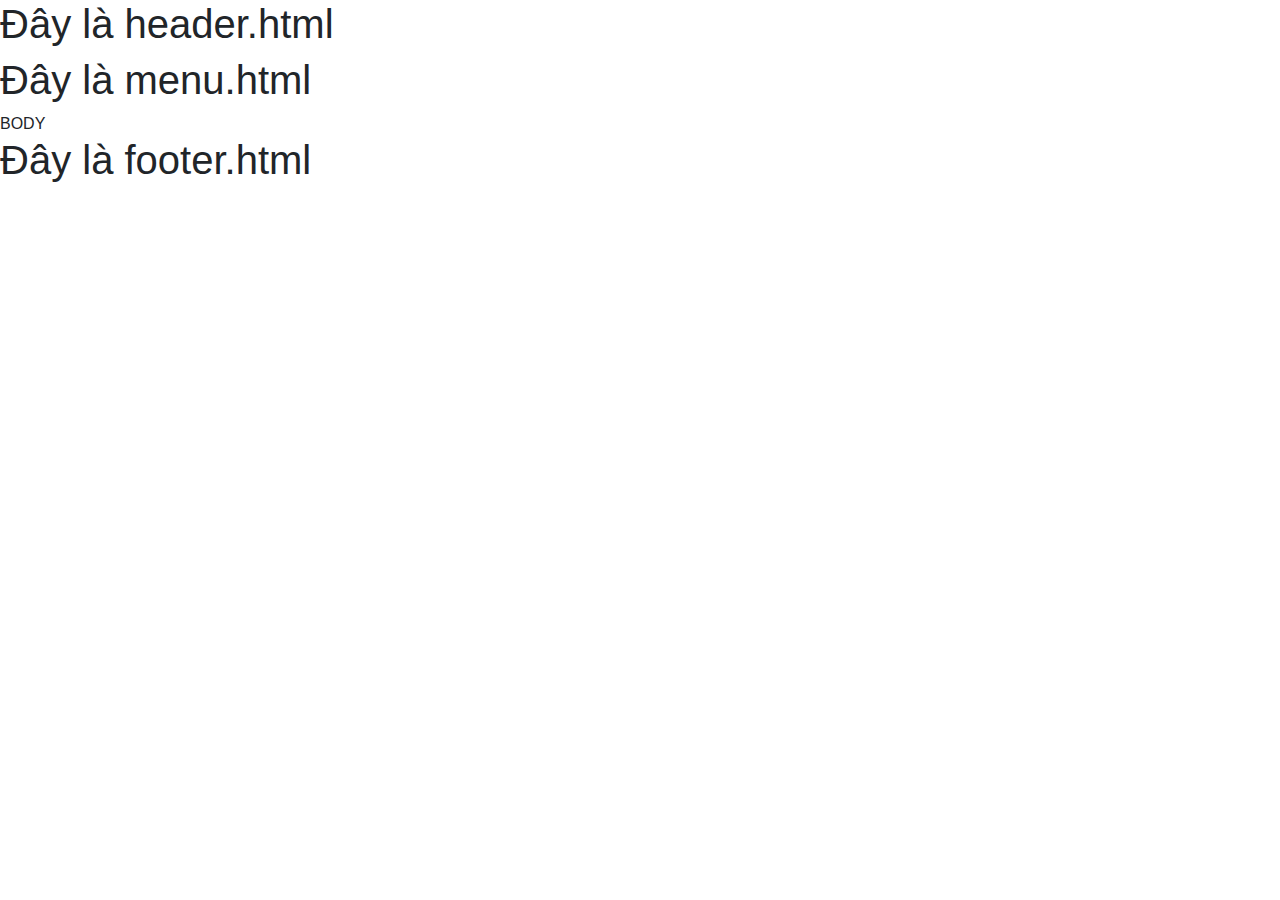
==== index.html @ 6fe4b131 "Init" ====
<!doctype html>
<html lang="en">
<head>
  <!-- Required meta tags -->
  <meta charset="utf-8">
  <meta name="viewport" content="width=device-width, initial-scale=1, shrink-to-fit=no">

  <!-- Bootstrap CSS -->
  <link rel="stylesheet" href="css/bootstrap.min.css">

  <!-- Font Awesome -->
  <link rel="stylesheet" href="css/all.min.css">

  <!-- Global CSS -->
  <link rel="stylesheet" href="css/global.css">

  <!-- Respomnsive CSS -->
  <link rel="stylesheet" href="css/responsive.css">

  <!-- Header -->
  <link rel="stylesheet" href="css/header.css">

  <!-- Footer CSS -->
  <link rel="stylesheet" href="css/footer.css">

  <!-- Menu CSS -->
  <link rel="stylesheet" href="css/menu.css">

  <title>Trang chủ</title>
</head>
<body>
  <!-- Header -->
  <div id="header"></div>

  <!-- Menu -->
  <div id="menu"></div>


  <!-- Main -->
  <div>BODY</div>



  <!-- Footer -->
  <div id="footer"></div>



<!-- jQuery -->
<script src="js/jquery-3.4.1.js"></script>

<!-- Popper.js -->
<script src="js/popper.min.js"></script>

<!-- Bootstrap JS -->
<script src="js/bootstrap.min.js"></script>

<!-- JS -->
<script src="js/script.js"></script>

</body>
</html>
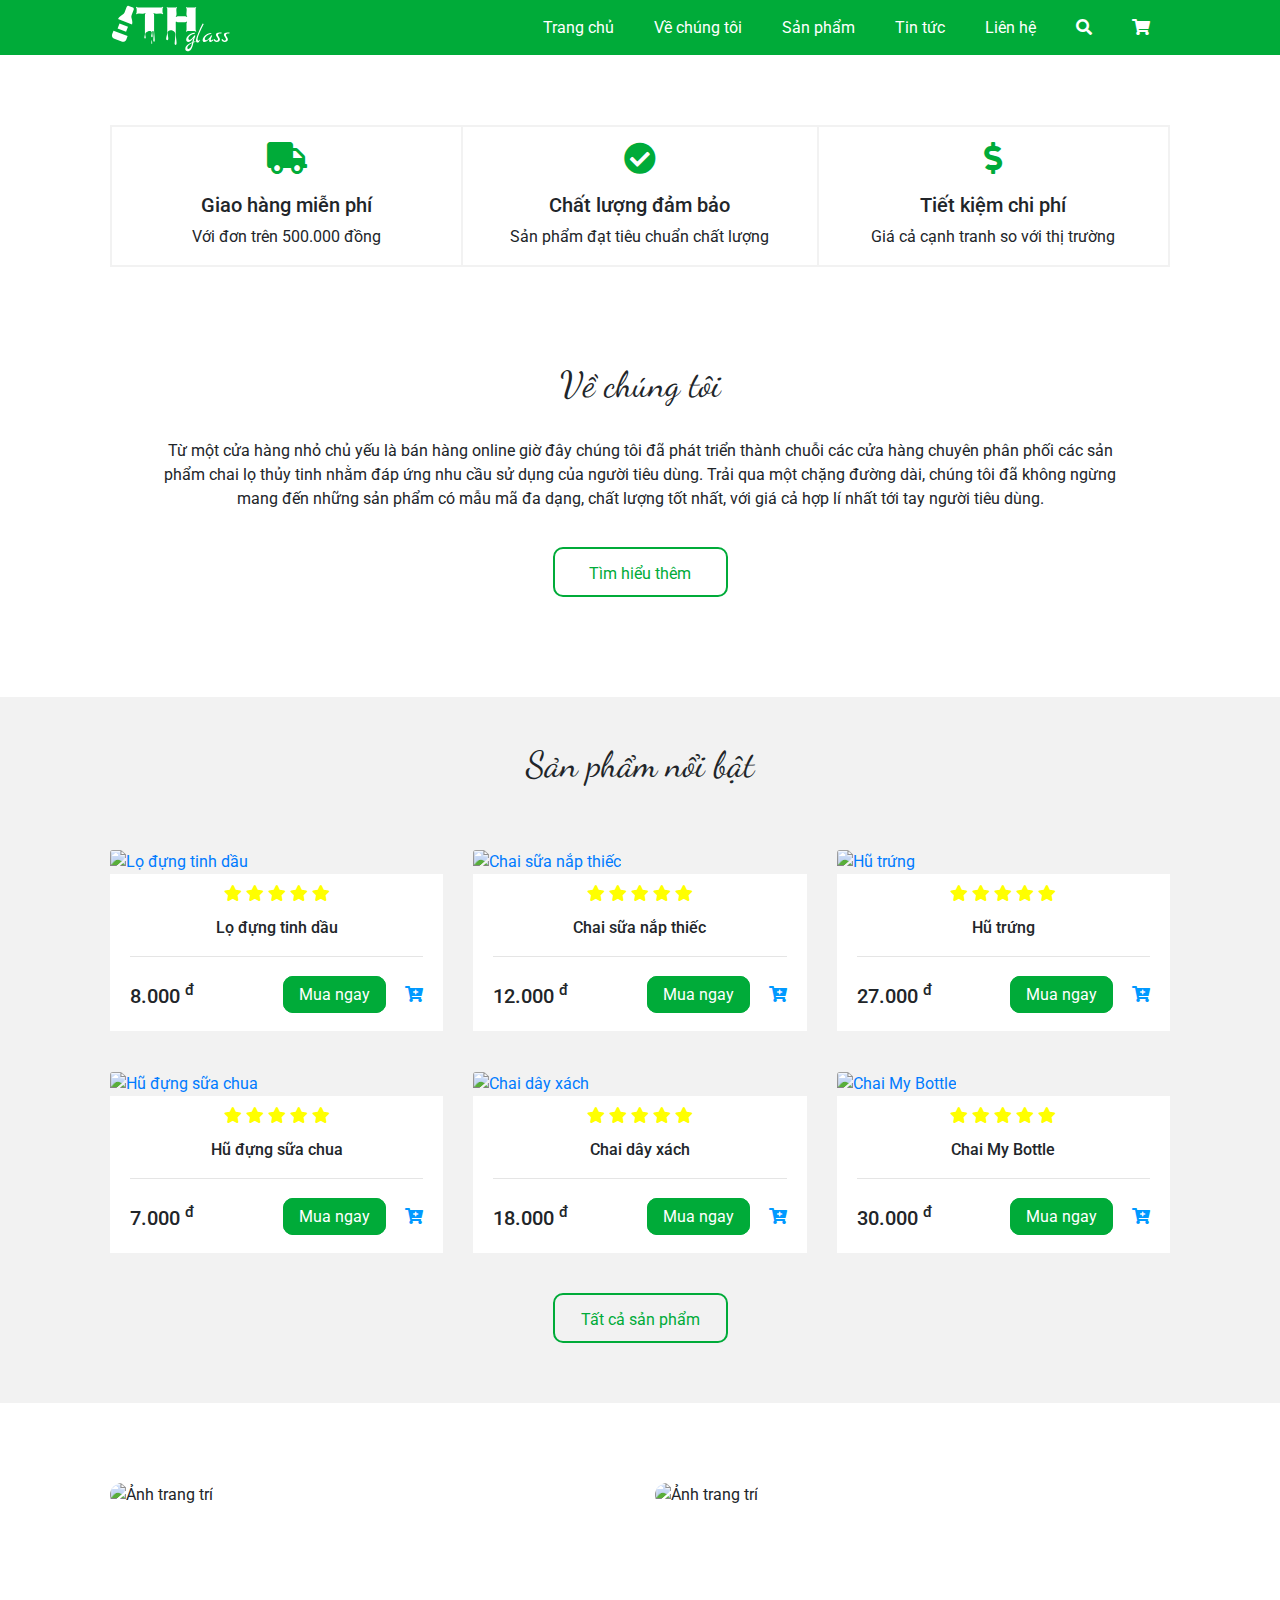
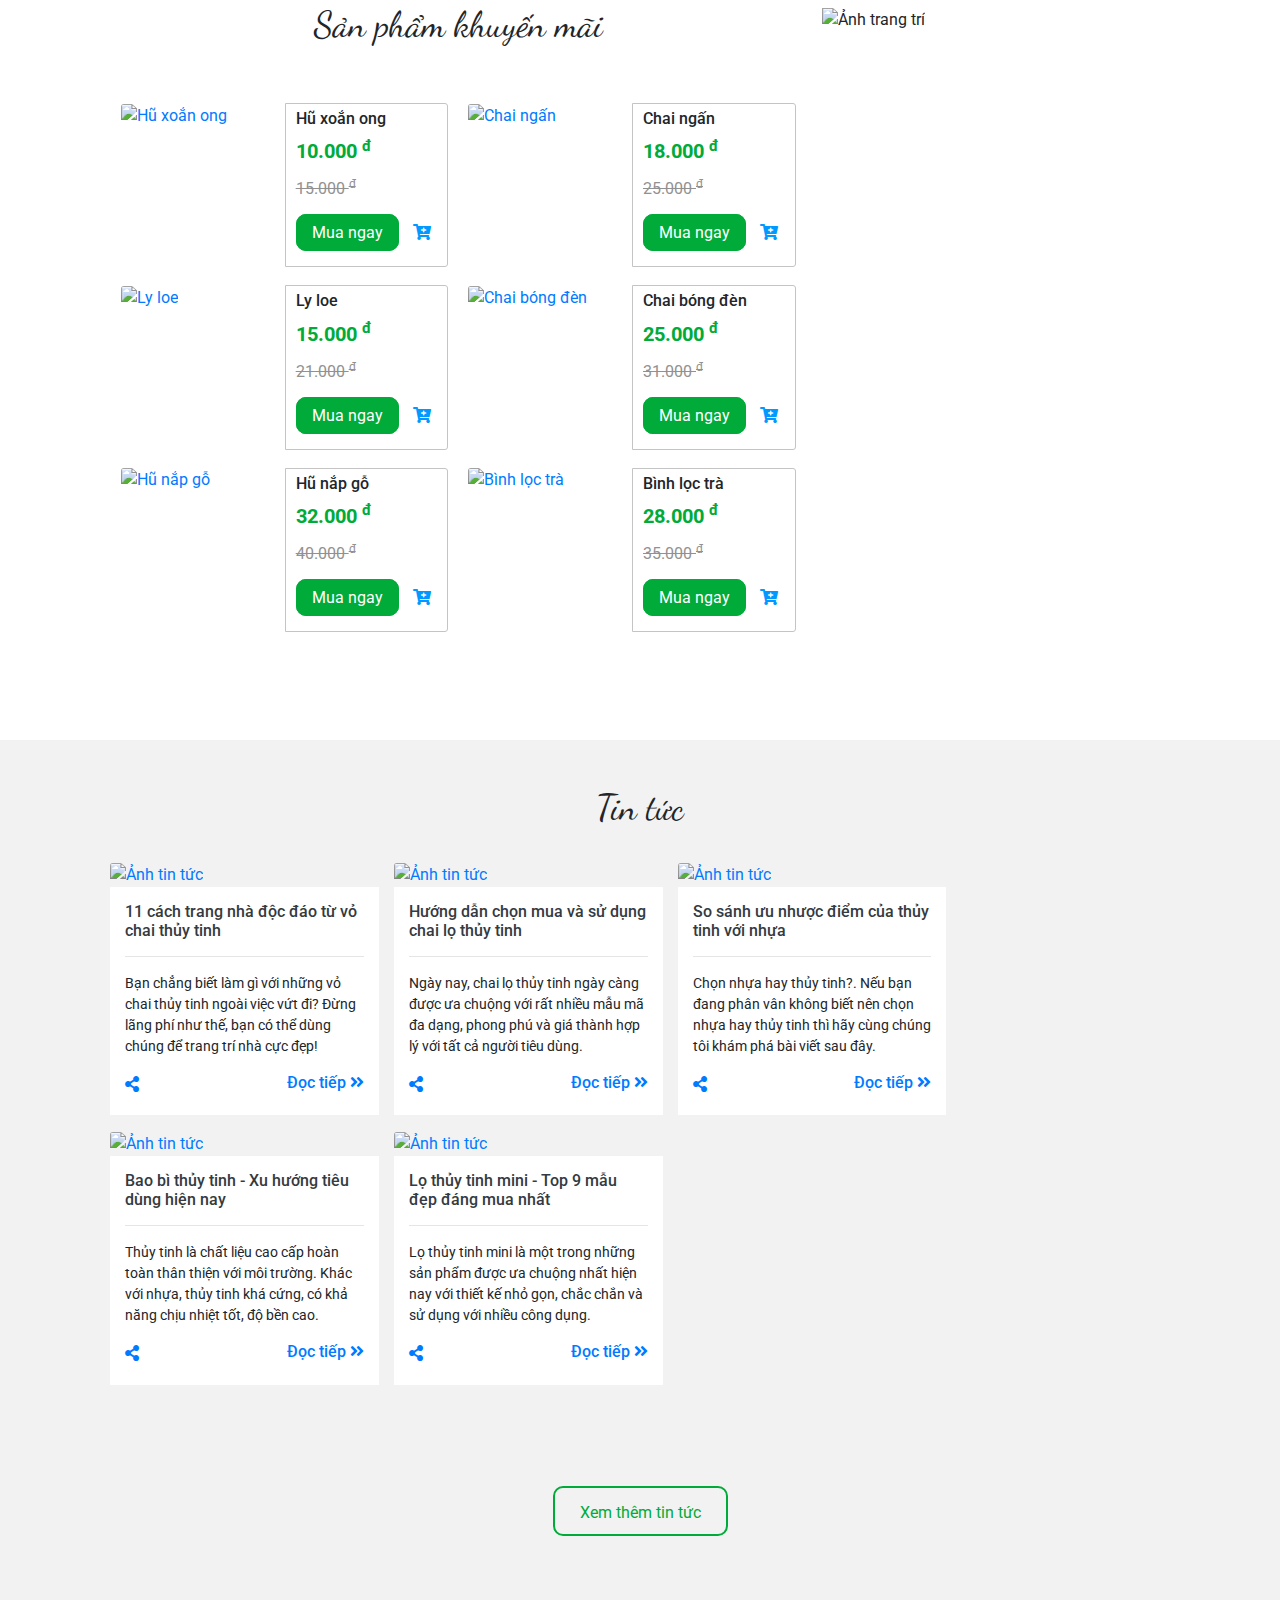
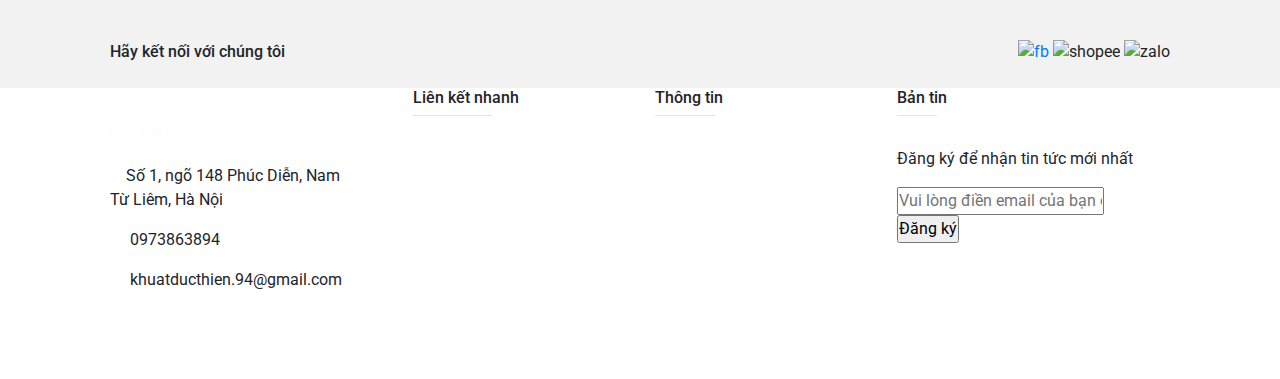
==== commit 0668de60: "Update index.html, menu.html, about.html, contact.html, footer.html, about.css, header.css, global.c" ====
--- a/index.html
+++ b/index.html
@@ -2,61 +2,324 @@
 <html lang="en">
 <head>
   <!-- Required meta tags -->
+  <title>Trang chủ</title>
   <meta charset="utf-8">
   <meta name="viewport" content="width=device-width, initial-scale=1, shrink-to-fit=no">
 
   <!-- Bootstrap CSS -->
   <link rel="stylesheet" href="css/bootstrap.min.css">
-
+  <!-- Slick CSS -->
+  <link rel="stylesheet" href="css/slick.css"/>
+  <link rel="stylesheet" href="css/slick-theme.css">
   <!-- Font Awesome -->
   <link rel="stylesheet" href="css/all.min.css">
-
   <!-- Global CSS -->
   <link rel="stylesheet" href="css/global.css">
-
-  <!-- Respomnsive CSS -->
+  <!-- Responsive CSS -->
   <link rel="stylesheet" href="css/responsive.css">
-
   <!-- Header -->
   <link rel="stylesheet" href="css/header.css">
-
   <!-- Footer CSS -->
   <link rel="stylesheet" href="css/footer.css">
-
   <!-- Menu CSS -->
   <link rel="stylesheet" href="css/menu.css">
 
-  <title>Trang chủ</title>
+  <!-- Fonts -->
+  <link href="https://fonts.googleapis.com/css?family=Dancing+Script|Roboto:400,500&display=swap&subset=vietnamese" rel="stylesheet">
 </head>
 <body>
   <!-- Header -->
   <div id="header"></div>
 
-  <!-- Menu -->
-  <div id="menu"></div>
-
-
   <!-- Main -->
-  <div>BODY</div>
-
-
-
+  <main>
+    <!-- Dịch vụ -->
+    <!-- <div class="container"> -->
+      <section class="section-1 container mx-auto">
+        <div class="row mx-auto service-inner">
+          <div class="col-sm-4 col-12 service service-1 px-2">
+            <p class="text-center"><i class="fas fa-truck fa-2x service-icon"></i></p>
+            <h5 class="service-title text-center">Giao hàng miễn phí</h5>
+            <p class="text-center service-text">Với đơn trên 500.000 đồng</p>
+          </div>
+          <div class="col-sm-4 col-12 service service-2">
+            <p class="text-center"><i class="fas fa-check-circle fa-2x service-icon"></i></p>
+            <h5 class="service-title text-center">Chất lượng đảm bảo</h5>
+            <p class="text-center service-text">Sản phẩm đạt tiêu chuẩn chất lượng</p>
+          </div>
+          <div class="col-sm-4 col-12 service service-3">
+            <p class="text-center"><i class="fas fa-dollar-sign fa-2x service-icon"></i></p>
+            <h5 class="service-title text-center">Tiết kiệm chi phí</h5>
+            <p class="text-center service-text">Giá cả cạnh tranh so với thị trường</p>
+          </div>
+        </div>
+      </section>
+      <!-- </div> -->
+      <!-- Dịch vụ -->
+
+      <!-- Về chúng tôi -->
+      <!--  <div class="container"> -->
+        <section class="container section-2 about mx-auto">
+          <p class="heading about__heading">Về chúng tôi</p>
+          <p class="about__desc">Từ một cửa hàng nhỏ chủ yếu là bán hàng online giờ đây chúng tôi đã phát triển thành chuỗi các cửa hàng
+            chuyên phân phối các sản phẩm chai lọ thủy tinh nhằm đáp ứng nhu cầu sử dụng của người tiêu dùng. Trải qua một 
+            chặng đường dài, chúng tôi đã không ngừng mang đến những sản phẩm có mẫu mã đa dạng, chất lượng tốt nhất,
+          với giá cả hợp lí nhất tới tay người tiêu dùng.</p>
+          <div class="about__btn mx-auto"><a href="about.html">Tìm hiểu thêm</a></div>
+        </section> 
+        <!-- </div> -->
+        <!-- Về chúng tôi -->
+
+        <!-- Sản phẩm nổi bật -->
+        <section class="container-fluid section-3 hot-products">
+          <div class="container mx-auto">
+            <p class="heading hot-products__heading">Sản phẩm nổi bật</p>
+            <div id="hot-products" class="row hot-products__content"></div>
+            <div class="btn__all-products text-center mx-auto"><a href="product.html">Tất cả sản phẩm</a></div>
+          </div>
+        </section>
+        <!-- Sản phẩm nổi bật -->
+
+        <!-- Ảnh trang trí -->
+        <section class="section-4 container">
+          <div class="row">
+            <div class="col-md-6 col-12">
+              <div class="images image-1"><img src="images/anh-trang-tri/img3.png" alt="Ảnh trang trí" title="Ảnh trang trí"></div>
+            </div>
+            <div class="col-md-6 col-12">
+              <div class="images image-2"><img src="images/anh-trang-tri/img5.png" alt="Ảnh trang trí" title="Ảnh trang trí"></div>
+            </div>   
+          </div> 
+        </section>
+        <!-- Ảnh trang trí -->
+
+        <!-- Sản phẩm khuyến mãi -->
+        <section class="section-5 container">
+          <div class="row">
+            <div class="col-md-8 col-12 section-5__left px-3">
+              <p class="heading promotional-products__heading">Sản phẩm khuyến mãi</p>
+              <div class="promotional-products__content"></div>
+            </div>
+            <div class="col-md-4 col-12 section-5__right pl-0">
+              <img class="w-100" src="images/anh-trang-tri/img6.png" alt="Ảnh trang trí" title="Ảnh trang trí">
+            </div>
+          </div>  
+        </section>
+        <!-- Sản phẩm khuyến mãi -->
+        
+        <!-- Tin tức -->
+        <section class="section-6 container-fluid news">
+         <div class="container mx-auto news__wrap">
+           <p class="heading news__heading">Tin tức</p>
+           <div class="news__items row">
+
+            <!-- Card 1 -->
+            <div class="card col-md-3 col-sm-6 col-12 mb-3">
+              <div class="view overlay">
+                <a href=""><img class="card-img-top" src="images/anh-tin-tuc/img1.png" alt="Ảnh tin tức" title="Ảnh tin tức"></a>
+                <a>
+                  <div class="mask rgba-white-slight"></div>
+                </a>
+              </div>
+              <div class="card-body">
+                <a href="" class="text-dark title-link"><h6 class="card-title">11 cách trang nhà độc đáo từ vỏ chai thủy tinh</h6></a>
+                <hr>
+                <p class="card-text">Bạn chẳng biết làm gì với những vỏ chai thủy tinh ngoài việc vứt đi? Đừng lãng phí như thế, bạn có thể dùng chúng để trang trí nhà cực đẹp!</p>
+                <a href="https://facebook.com" class="activator waves-effect waves-light" title="Chia sẻ"><i class="fas fa-share-alt"></i></a>
+                <a href="#!" class="black-text float-right justify-content-end"><h6>Đọc tiếp <i class="fas fa-angle-double-right"></i></h6></a>
+              </div>
+            </div>
+            <!-- Card 1 -->
+
+            <!-- Card 2 -->
+            <div class="card col-md-3 col-sm-6 col-12 mb-3">
+              <div class="view overlay">
+                <a href=""><img class="card-img-top" src="images/anh-tin-tuc/img2.png" alt="Ảnh tin tức" title="Ảnh tin tức"></a>
+                <a>
+                  <div class="mask rgba-white-slight"></div>
+                </a>
+              </div>
+              <div class="card-body">
+                <a href="" class="text-dark title-link"><h6 class="card-title">Hướng dẫn chọn mua và sử dụng chai lọ thủy tinh</h6></a>
+                <hr>
+                <p class="card-text">Ngày nay, chai lọ thủy tinh ngày càng được ưa chuộng với rất nhiều mẫu mã đa dạng, phong phú và giá thành hợp lý với tất cả người tiêu dùng.</p>
+                <a href="https://facebook.com" class="activator waves-effect waves-light" title="Chia sẻ"><i class="fas fa-share-alt"></i></a>
+                <a href="#!" class="black-text float-right justify-content-end"><h6>Đọc tiếp <i class="fas fa-angle-double-right"></i></h6></a>
+              </div>
+            </div>
+            <!-- Card 2 -->
+
+            <!-- Card 3 -->
+            <div class="card col-md-3 col-sm-6 col-12 mb-3">
+              <div class="view overlay">
+                <a href=""><img class="card-img-top" src="images/anh-tin-tuc/img3.png" alt="Ảnh tin tức" title="Ảnh tin tức"></a>
+                <a>
+                  <div class="mask rgba-white-slight"></div>
+                </a>
+              </div>
+              <div class="card-body">
+                <a href="" class="text-dark title-link"><h6 class="card-title">So sánh ưu nhược điểm của thủy tinh với nhựa</h6></a>
+                <hr>
+                <p class="card-text">Chọn nhựa hay thủy tinh?. Nếu bạn đang phân vân không biết nên chọn nhựa hay thủy tinh thì hãy cùng chúng tôi khám phá bài viết sau đây.</p>
+                <a href="https://facebook.com" class="activator waves-effect waves-light" title="Chia sẻ"><i class="fas fa-share-alt"></i></a>
+                <a href="#!" class="black-text float-right justify-content-end"><h6>Đọc tiếp <i class="fas fa-angle-double-right"></i></h6></a>
+              </div>
+            </div>
+            <!-- Card 3 -->
+
+            <!-- Card 4 -->
+            <div class="card col-md-3 col-sm-6 col-12 mb-3">
+              <div class="view overlay">
+                <a href=""><img class="card-img-top" src="images/anh-tin-tuc/img4.png" alt="Ảnh tin tức" title="Ảnh tin tức"></a>
+                <a>
+                  <div class="mask rgba-white-slight"></div>
+                </a>
+              </div>
+              <div class="card-body">
+                <a href="" class="text-dark title-link"><h6 class="card-title">Bao bì thủy tinh - Xu hướng tiêu dùng hiện nay</h6></a>
+                <hr>
+                <p class="card-text">Thủy tinh là chất liệu cao cấp hoàn toàn thân thiện với môi trường. Khác với nhựa, thủy tinh khá cứng, có khả năng chịu nhiệt tốt, độ bền cao.</p>
+                <a href="https://facebook.com" class="activator waves-effect waves-light" title="Chia sẻ"><i class="fas fa-share-alt"></i></a>
+                <a href="#!" class="black-text float-right justify-content-end"><h6>Đọc tiếp <i class="fas fa-angle-double-right"></i></h6></a>
+              </div>
+            </div>
+            <!-- Card 4 -->
+
+            <!-- Card 5 -->
+            <div class="card col-md-3 col-sm-6 col-12 mb-3">
+              <div class="view overlay">
+                <a href=""><img class="card-img-top" src="images/anh-tin-tuc/img5.png" alt="Ảnh tin tức" title="Ảnh tin tức"></a>
+                <a>
+                  <div class="mask rgba-white-slight"></div>
+                </a>
+              </div>
+              <div class="card-body">
+                <a href="" class="text-dark title-link"><h6 class="card-title">Lọ thủy tinh mini - Top 9 mẫu đẹp đáng mua nhất</h6></a>
+                <hr>
+                <p class="card-text">Lọ thủy tinh mini là một trong những sản phẩm được ưa chuộng nhất hiện nay với thiết kế nhỏ gọn, chắc chắn và sử dụng với nhiều công dụng.</p>
+                <a href="https://facebook.com" class="activator waves-effect waves-light" title="Chia sẻ"><i class="fas fa-share-alt"></i></a>
+                <a href="#!" class="black-text float-right justify-content-end"><h6>Đọc tiếp <i class="fas fa-angle-double-right"></i></h6></a>
+              </div>
+            </div>
+            <!-- Card 5 -->
+
+          </div>
+          <div class="dot mx-auto"></div>
+        </div>
+        <div class="news__btn news__btn-1 text-center mx-auto"><a href="news.html">Xem thêm tin tức</a></div>
+
+        <!-- News items 2 -->
+        <div class=" news__items-2 row mx-auto">
+         <!-- Card 1 -->
+         <div class="card col-md-4 col-12 mb-5 border-0">
+          <div class="view overlay">
+            <a href=""><img class="card-img-top" src="images/anh-tin-tuc/img1.png" alt="Ảnh tin tức" title="Ảnh tin tức"></a>
+            <a>
+              <div class="mask rgba-white-slight"></div>
+            </a>
+          </div>
+          <div class="card-body">
+            <a href="" class="text-dark title-link"><h6 class="card-title">11 cách trang nhà độc đáo từ vỏ chai thủy tinh</h6></a>
+            <hr>
+            <p class="card-text">Bạn chẳng biết làm gì với những vỏ chai thủy tinh ngoài việc vứt đi? Đừng lãng phí như thế, bạn có thể dùng chúng để trang trí nhà cực đẹp!</p>
+            <a href="https://facebook.com" class="activator waves-effect waves-light" title="Chia sẻ"><i class="fas fa-share-alt"></i></a>
+            <a href="#!" class="black-text float-right justify-content-end"><h6>Đọc tiếp <i class="fas fa-angle-double-right"></i></h6></a>
+          </div>
+        </div>
+        <!-- Card 1 -->
+
+        <!-- Card 2 -->
+        <div class="card col-md-4 col-12 mb-5 border-0">
+          <div class="view overlay">
+            <a href=""><img class="card-img-top" src="images/anh-tin-tuc/img2.png" alt="Ảnh tin tức" title="Ảnh tin tức"></a>
+            <a>
+              <div class="mask rgba-white-slight"></div>
+            </a>
+          </div>
+          <div class="card-body">
+            <a href="" class="text-dark title-link"><h6 class="card-title">Hướng dẫn chọn mua và sử dụng chai lọ thủy tinh</h6></a>
+            <hr>
+            <p class="card-text">Ngày nay, chai lọ thủy tinh ngày càng được ưa chuộng với rất nhiều mẫu mã đa dạng, phong phú và giá cả hợp lý với tất cả người tiêu dùng.</p>
+            <a href="https://facebook.com" class="activator waves-effect waves-light" title="Chia sẻ"><i class="fas fa-share-alt"></i></a>
+            <a href="#!" class="black-text float-right justify-content-end"><h6>Đọc tiếp <i class="fas fa-angle-double-right"></i></h6></a>
+          </div>
+        </div>
+        <!-- Card 2 -->
+
+        <!-- Card 3 -->
+        <div class="card col-md-4 col-12 mb-5 border-0">
+          <div class="view overlay">
+            <a href=""><img class="card-img-top" src="images/anh-tin-tuc/img3.png" alt="Ảnh tin tức" title="Ảnh tin tức"></a>
+            <a>
+              <div class="mask rgba-white-slight"></div>
+            </a>
+          </div>
+          <div class="card-body">
+            <a href="" class="text-dark title-link"><h6 class="card-title">So sánh ưu nhược điểm của thủy tinh với nhựa</h6></a>
+            <hr>
+            <p class="card-text">Chọn nhựa hay thủy tinh?. Nếu bạn đang phân vân không biết nên chọn nhựa hay thủy tinh thì hãy cùng chúng tôi khám phá bài viết sau đây.</p>
+            <a href="https://facebook.com" class="activator waves-effect waves-light" title="Chia sẻ"><i class="fas fa-share-alt"></i></a>
+            <a href="#!" class="black-text float-right justify-content-end"><h6>Đọc tiếp <i class="fas fa-angle-double-right"></i></h6></a>
+          </div>
+        </div>
+        <!-- Card 3 -->
+        <div class="news__btn news__btn-2 text-center mx-auto"><a href="news.html">Xem thêm tin tức</a></div>
+      </div>
+      <!-- News items 2 -->
+    </section>
+    <!-- Tin tức -->
+
+
+
+  </main>
+
+
+
+  <!-- Back to top -->
+  <div class="back-to-top" href="#" title="Quay lại đầu trang">
+    <i class="fas fa-chevron-circle-up fa-2x"></i>
+  </div>
   <!-- Footer -->
   <div id="footer"></div>
 
 
-
-<!-- jQuery -->
-<script src="js/jquery-3.4.1.js"></script>
-
-<!-- Popper.js -->
-<script src="js/popper.min.js"></script>
-
-<!-- Bootstrap JS -->
-<script src="js/bootstrap.min.js"></script>
-
-<!-- JS -->
-<script src="js/script.js"></script>
+  <!-- Load Facebook SDK for JavaScript -->
+  <div id="fb-root"></div>
+  <script>
+    window.fbAsyncInit = function() {
+      FB.init({
+        xfbml            : true,
+        version          : 'v4.0'
+      });
+    };
+    (function(d, s, id) {
+      var js, fjs = d.getElementsByTagName(s)[0];
+      if (d.getElementById(id)) return;
+      js = d.createElement(s); js.id = id;
+      js.src = 'https://connect.facebook.net/vi_VN/sdk/xfbml.customerchat.js';
+      fjs.parentNode.insertBefore(js, fjs);
+    }(document, 'script', 'facebook-jssdk'));</script>
+
+    <!-- Your customer chat code -->
+    <div class="fb-customerchat"
+    attribution=setup_tool
+    page_id="2071419156449295"
+    logged_in_greeting="Xin chào,  hãy gửi tin nhắn cho chúng tôi."
+    logged_out_greeting="Xin chào,  hãy gửi tin nhắn cho chúng tôi.">
+  </div>
+
+
+  <!-- jQuery -->
+  <script src="js/jquery-3.4.1.js"></script>
+  <!-- Popper.js -->
+  <script src="js/popper.min.js"></script>
+  <!-- Bootstrap JS -->
+  <script src="js/bootstrap.min.js"></script>
+  <!-- Slick JS -->
+  <script type="text/javascript" src="js/slick.min.js"></script>
+  <!-- JS -->
+  <script src="js/script.js"></script>
 
 </body>
-</html>+</html>
+
--- a/css/global.css
+++ b/css/global.css
@@ -0,0 +1,426 @@
+* {
+	margin: 0;
+	padding: 0;
+	box-sizing: border-box;
+}
+
+body {
+	font-family: 'Roboto';
+}
+
+.carousel {
+	position: sticky;
+}
+
+/* Breadcrumb */
+.breadcrumb {
+	background-color: #fff;
+	padding-left: 0;
+}
+
+.breadcrumb-item a {
+	color: #6c757d;
+}
+
+.breadcrumb a:hover {
+	text-decoration: none;
+	color: blue;
+}
+
+/* Heading */
+.heading, .page-heading {
+	font-family: 'Dancing Script', cursive;
+	font-style: normal;
+	font-weight: normal;
+	font-size: 36px;
+	line-height: 36px;
+	text-align: center;
+}
+
+/* Page Heading */
+.page-heading {
+	color: #000000;
+	margin-bottom: 100px;
+}
+
+/* Nút Mua ngay + Thêm vào giỏ hàng */
+.btn__buy-now {
+	padding: 8px 15px;
+	background-color: #00ab39;
+	border-radius: 10px;
+	color: #fff;
+	margin-right: 15px;
+	border: 1px solid #00ab39;
+}
+
+.btn__buy-now:hover {
+	text-decoration: none;
+	color: #00ab39;
+	background-color: #fff;
+}
+
+.fa-cart-plus {
+	color: #0099FF;
+	padding-top: 5px;
+}
+
+/* Dịch vụ */
+.section-1 {
+	margin-top: 70px;
+	margin-bottom: 100px;
+}
+
+.service {
+	border: 2px solid #f2f2f2;
+}
+
+.service-2 {
+	border-right: none;
+	border-left: none;
+}
+
+.service-icon {
+	color: #00ab39;
+	padding-top: 15px;
+}
+
+/* Về chúng tôi */
+.about {
+	max-width: 920px;
+}
+
+.about__desc {
+	font-size: 16px;
+	text-align: center;
+	padding: 20px 40px;
+}
+
+.about__btn {
+	width: 175px;
+	height: 50px;
+	background-color: #fff;
+	color: #00ab39;
+	border: 2px solid #00ab39;
+	border-radius: 10px;
+	text-align: center;
+	line-height: 50px;
+	cursor: pointer;
+}
+
+.about__btn a {
+	color: #00ab39;
+}
+
+.about__btn:hover {
+	background-color: #00ab39;
+	color: #fff;
+}
+
+.about__btn:hover a {
+	text-decoration: none;
+	color: #fff;
+}
+
+
+/* Sản phẩm nổi bật */
+.hot-products {
+	background-color: #f2f2f2;
+	margin-top: 100px;
+	padding-bottom: 60px;
+}
+
+.hot-products__heading {
+	padding-top: 50px;
+	padding-bottom: 50px;
+}
+
+.hot-products__content .card {
+	border: none;
+	padding-left: 0;
+	padding-right: 0;
+	margin-bottom: 40px;
+	padding: 0 15px;
+	background-color: #f2f2f2;
+	transition: all 0.4s;
+}
+
+.hot-products__content .card:hover img {
+	opacity: 0.8;
+}
+
+.hot-products__content .card:hover {
+	transform: translateY(-10px);
+}
+
+.hot-products__img {
+	overflow: hidden;
+}
+
+.hot-products__img img {
+	transition: all 0.6s linear;
+}
+
+.hot-products__content .card-body {
+	background-color: #fff;
+}
+
+.fa-star {
+	color: #ffff00;
+}
+
+.hot-products__title {
+	font-weight: 500;
+	margin-top: 10px;
+}
+
+.hot-products hr {
+	margin-bottom: 1.5em;
+}
+
+.hot-products__price {
+	font-size: 20px;
+	font-weight: 500;
+	float: left;
+}
+
+.hot-products__btn {
+	float: right;
+}
+
+.btn__all-products {
+	width: 175px;
+	height: 50px;
+	line-height: 50px;
+	border: 2px solid #00ab39;
+	color: #00ab39;
+	border-radius: 10px;
+}
+
+.btn__all-products a {
+	color: #00ab39;
+}
+
+.btn__all-products:hover {
+	background-color: #00ab39;
+	color: #fff;
+	cursor: pointer;
+}
+
+.btn__all-products:hover a {
+	text-decoration: none;
+	color: #fff;
+}
+
+/* Ảnh trang trí (Section 4) */
+.section-4 {
+	margin-top: 80px;
+}
+
+.section-4 .images {
+	overflow: hidden;
+	border-radius: 15px; 
+}
+
+.section-4 img {
+	max-width: 100%;
+	transition: all 0.5s linear;
+}
+
+.section-4 img:hover {
+	transform: scale(1.1);
+	opacity: 0.7;
+}
+
+/* Sản phẩm khuyễn mãi */
+.section-5 {
+	margin-top: 100px;
+}
+
+.section-5__left {
+	padding-right: 0;
+}
+
+.promotional-products__heading {
+	margin-bottom: 50px;
+}
+
+.promotional-products__img .card-img {
+	border-top-right-radius: 0;
+	border-bottom-right-radius: 0;
+}
+
+.promotional-products__content .card:hover img {
+	opacity: 0.7;
+}
+
+
+.promotional-products__img img {
+	transition: all 0.6s linear;
+}
+
+.promotional-products__content .card-0,
+.promotional-products__content .card-2,
+.promotional-products__content .card-4 {
+	float: left;
+	padding: 10px 10px 0 10px;
+	border-radius: 0;
+	border: none;
+}
+
+.promotional-products__content .card-1,
+.promotional-products__content .card-3,
+.promotional-products__content .card-5 {
+	float: right;
+	padding: 10px 10px 0 10px;
+	border-radius: 0;
+	border: none;
+}
+
+.promotional-products__content .card-body {
+	padding: 5px 0 6px 10px;
+	border: 1px solid #c4c4c4;
+	border-top-right-radius: 3px;
+	border-bottom-right-radius: 3px;
+}
+
+.promotional-products__btn {
+	padding-bottom: 15px;
+	padding-top: 5px;
+}
+
+.promotional-products__btn .btn__buy-now {
+	margin-right: 10px;
+}
+
+.promotional-products__new-price {
+	font-style: normal;
+	font-weight: bold;
+	font-size: 20px;
+	line-height: 23px;
+	color: #00AB39;
+}
+
+.promotional-products__old-price {
+	font-style: normal;
+	font-weight: normal;
+	font-size: 16px;
+	line-height: 19px;
+	text-decoration-line: line-through;
+	color: #929191;
+}
+
+/* Tin tức */
+.news {
+	background-color: #f2f2f2;
+	margin-top: 100px;
+	padding-bottom: 30px;
+}
+
+.news__items {
+	padding-left: 15px;
+}
+
+.news__heading {
+	padding-top: 50px;
+	padding-bottom: 20px;
+}
+
+.news__items .card {
+	background-color: #f2f2f2;
+	border: none;
+	padding-left: 0;
+	padding-right: 0;
+	margin-right: 15px;
+}
+
+.news__items .card-body {
+	background-color: #fff;
+	padding: 15px;
+}
+
+.news__items .card-body a:hover,
+.news__items .title-link:hover h6 {
+	text-decoration: none;
+	color: orange;
+}
+
+.news__items .card-text {
+	font-size: 14px;
+}
+
+.slick-dots {
+	padding-right: 20px;
+}
+
+.slick-dots li button {
+	width: 10px;
+	height: 10px;
+	background-color: #c4c4c4;
+	border-radius: 50%;
+}
+
+.slick-dots li button:hover {
+	background-color: #737373;
+}
+
+.slick-dots li.slick-active button
+{
+    opacity: 1;
+    background-color: orange;
+}
+
+.slick-dots li button:before {
+	content: '';
+}
+
+.news__btn {
+	width: 175px;
+	height: 50px;
+	line-height: 50px;
+	border: 2px solid #00ab39;
+	border-radius: 10px;
+	margin-top: 85px;
+	margin-bottom: 50px;
+}
+
+.news__btn a {
+	color: #00ab39;
+}
+
+.news__btn:hover {
+	background-color: #00ab39;
+	color: #fff;
+	cursor: pointer;
+}
+
+.news__btn:hover a {
+	text-decoration: none;
+	color: #fff;
+}
+
+/* News items 2 */
+.news__items-2 {
+	display: none;
+}
+.news__items-2 .card {
+	background-color: #f2f2f2;
+}
+
+.news__items-2 .card-body {
+	background-color: #fff;
+}
+
+.news__items-2 .card-text {
+	font-size: 14px;
+}
+
+/* Back to top */
+.back-to-top {
+	color: orange;
+	position: fixed;
+	right: 30px;
+	bottom: 30px;
+	cursor: pointer;
+	display: none;
+}
+
--- a/css/responsive.css
+++ b/css/responsive.css
@@ -0,0 +1,479 @@
+@media (min-width: 1200px) {
+	.container {
+		max-width: 1090px;
+	}
+	/* Sản phẩm khuyến mãi/Ảnh trang trí */
+	.section-5__right img {
+		height: 625px;
+	}
+}
+
+@media (min-width: 1025px) and (max-width: 1199px) {
+	/* Sản phẩm khuyến mãi */
+	.promotional-products__title {
+		margin-bottom: 6px;
+	}
+	.promotional-products__new-price,
+	.promotional-products__old-price {
+		margin-bottom: 8px;
+	}
+	.promotional-products__btn .btn__buy-now {
+		margin-right: 5px;
+		padding: 6px 10px;
+	}
+	.section-5__right img {
+		height: 556px;
+	}
+
+}
+
+@media (max-width: 1024px) {
+	/* Sản phẩm khuyến mãi - Index.html */
+	.section-5__right {
+		padding-left: 0;
+	}
+	.promotional-products__title {
+		margin-bottom: 6px;
+	}
+	.promotional-products__new-price,
+	.promotional-products__old-price {
+		margin-bottom: 8px;
+	}
+	.promotional-products__btn .btn__buy-now {
+		margin-right: 7px;
+		padding: 6px 10px;
+	}
+	.section-5__right img {
+		height: 558px;
+	}
+	
+	/*=========Product.html==========*/
+	#promotional-products .card-title, 
+	#promotional-products .card-body p {
+		margin-bottom: 10px;
+		text-align: center;
+	}
+	#promotional-products .card-body {
+		padding-bottom: 15px;
+	}
+	#promotional-products__btn {
+		text-align: center;
+	}
+}
+
+@media (max-width: 991px) {
+	.container {
+		max-width: 920px;
+	}
+	
+	/* Menu */
+	.menu-toggle {
+		display: block;
+	}
+
+	.menu nav {
+		position: absolute;
+		width: 100%;
+		height: calc(100vh - 50px);
+		background-color: #004d1a;
+		top: 50px;
+		left: -100% ;
+		transition: 0.5s;
+		z-index: 888;
+	}
+
+	.menu nav ul {
+		display: block;
+		text-align: center;
+	}
+
+	.menu nav ul li a {
+		border-bottom: 1px solid #fff;
+	}
+
+	.menu nav ul li a:hover {
+		background: #00a756;
+	}
+
+	.menu nav ul li .sub-menu {
+		width: 100%;
+	}
+	.search-box {
+		padding-left: 150px;
+		padding-right: 150px;
+	}
+
+	/* Sản phẩm nổi bật */
+	.hot-products__price {
+		margin-bottom: 15px;
+	}
+	.btn__buy-now {
+		padding: 7px 10px;
+		margin-right: 5px;
+	}
+
+	/* Sản phẩm khuyến mãi */
+	.promotional-products__btn {
+		padding-bottom: 9px;
+	}
+	.section-5__right img {
+		height: 540px;
+	}
+
+
+	/* Footer */
+	.footer-info {
+		padding-left: 35px;
+	}
+}
+
+
+@media (max-width: 800px) {
+	.heading {
+		font-size: 30px;
+	}
+
+	/* Menu */
+	.navbar {
+		padding-left: 0;
+		padding-right: 0;
+	}
+	.search-box {
+		padding-left: 50px;
+		padding-right: 50px;
+	}
+	
+	/* Dịch vụ */
+	.section-1 {
+		margin-bottom: 60px;
+	}
+	.service-title {
+		font-size: 16px;
+	}
+	.service-text {
+		font-size: 14px;
+	}
+
+	/* Sản phẩm nổi bật */
+	.hot-products__price,
+	.hot-products__btn {
+		float: none;
+	}
+
+	/* Sản phẩm khuyến mãi */
+	.promotional-products__heading {
+		margin-bottom: 30px;
+	}
+	.promotional-products__content .card-body {
+		padding-left: 5px;
+		padding-bottom: 5px;
+	}
+	.promotional-products__new-price {
+		font-size: 18px;
+		margin-bottom: 4px;
+	}
+	.promotional-products__old-price {
+		font-size: 14px;
+		margin-bottom: 4px;
+	}
+	.promotional-products__btn {
+		padding-top: 0;
+		padding-bottom: 3px;
+	}
+	.promotional-products__btn .btn__buy-now {
+		margin-right: 0;
+		padding: 5px 5px;
+		font-size: 14px;
+		line-height: 14px;
+	}
+	.section-5__right img {
+		height: 460px;
+	}
+
+	/* Footer */
+	.footer-links {
+		padding-right: 0;
+	}
+	.footer-logo {
+		font-size: 32px;
+	}
+
+	/*==========About.html=========*/
+	.about__section-1 {
+		margin-bottom: 40px;
+	}
+}
+
+@media (width: 768px) {
+	/* Sản phẩm khuyến mãi */
+	.promotional-products__heading {
+		margin-bottom: 25px;
+	}
+	.promotional-products__title {
+		margin-bottom: 3px;
+		font-size: 14px;
+	}
+	.promotional-products__new-price {
+		margin-bottom: 3px;
+		font-size: 16px;
+	}
+}
+
+@media (max-width: 767px) {
+	.page-heading {
+		margin-bottom: 50px;
+	}
+	/* Menu */
+	.navbar {
+		padding-left: 15px;
+		padding-right: 15px;
+	}
+
+	/* Dịch vụ */
+	.service-inner {
+		padding-left: 15px;
+		padding-right: 15px;
+	}
+
+	/* Sản phẩm nổi bật */
+	.hot-products__price {
+		padding-top: 10px;
+	}
+	.hot-products__btn {
+		padding-top: 10px;
+	}
+	.btn__buy-now {
+		padding: 8px 15px;
+		margin-right: 25px;
+	}
+	.btn__all-products {
+		padding-top: 0;
+		float: none; 
+	}
+
+	/* Sản phẩm khuyến mãi */
+	.promotional-products__content .card {
+		position: relative;
+		margin-bottom: 15px !important;
+	}
+	.promotional-products__content .card-body {
+		padding-bottom: 20px;
+	}
+	.promotional-products__title {
+		margin-bottom: 16px;
+		text-align: center;
+	}
+	.promotional-products__new-price {
+		position: absolute;
+		left: 40%;
+		margin-bottom: 16px;
+		text-align: center;
+	}
+	.promotional-products__old-price {
+		margin-left: 15%;
+		margin-bottom: 16px;
+		text-align: center;
+	}	
+
+	.promotional-products__btn {
+		text-align: center;
+	}
+	.promotional-products__btn .btn__buy-now {
+		margin-right: 20px;
+		padding: 8px 15px;
+	}
+	.section-5__right {
+		display: none;
+	}
+	/* Ảnh trang trí */
+	.image-1 {
+		display: none;
+	}
+	.image-2 {
+		padding-left: 15px;
+		padding-right: 15px;
+	}
+
+	.image-2 img {
+		width: 100%;
+	}
+
+	/* Tin tức */
+	.news__items {
+		display: none;
+	}
+	.news__items-2 {
+		display: block;
+	}
+
+
+	/* Footer */
+	.footer-info {
+		padding-left: 0;
+	}
+	.form__email {
+		width: 60%;
+	}
+
+	/*==========About.html=========*/
+	.about__section-2--img {
+		order: 2;
+	}
+
+
+}
+
+@media (max-width: 600px) {
+	/* Search Box */
+	.search-box {
+		padding-left: 20px;
+		padding-right: 20px;
+	}
+
+	/* Dịch vụ */
+	.section-1 {
+		transform: translateY(330px);
+		margin-bottom: 30px;
+	}
+
+	/* Về chúng tôi */
+	.section-2 {
+		transform: translateY(-220px);
+	}
+	.about__desc {
+		padding-left: 0;
+		padding-right: 0;
+	}
+
+	/* Sản phẩm nổi bật */
+	.hot-products__heading {
+		padding: 30px 0 30px;
+	}
+	.hot-products__price {
+		float: left;
+	}
+	.hot-products__btn {
+		float: right;
+	}
+
+	/* Sản phẩm khuyến mãi */
+	.promotional-products__new-price {
+		left: 35%;
+	}
+	.promotional-products__old-price {
+		margin-left: 13%;
+	}
+
+}
+
+@media (min-width: 576px) {
+	/* Về chúng tôi */
+/*	.section-2 {
+		transform: translateY(-225px);
+	}*/
+}
+
+@media (max-width: 575px) {
+	/* Dịch vụ */
+	.section-1 {
+		transform: translateY(355px);
+	}
+	.service-2 {
+		border-top: none;
+		border-bottom: none;
+		border-left: 2px solid #f2f2f2;
+		border-right: 2px solid #f2f2f2; 
+	}
+
+	/* Về chúng tôi */
+	.section-2 {
+		transform: translateY(-455px);
+	}
+
+	/*=========Product.html=========*/
+	.left-bottom {
+		display: none;
+	}
+	.products__heading {
+		margin-top: 30px;
+	}
+}
+
+@media (min-width: 480px) {
+	/* Sản phẩm khuyến mãi */
+	/*.promotional-products__old-price {
+		margin-left: 17%;
+	}*/
+}
+
+
+@media (min-width: 320px) and (max-width: 479px) {
+	/* Dịch vụ */
+	.section-1 {
+		margin-top: 40px;
+		transform: translateY(380px);
+	}
+
+	/* Về chúng tôi */
+	.section-2 {
+		transform: translateY(-440px);
+	}
+	
+	/* Sản phẩm khuyến mãi */
+	.promotional-products__new-price {
+		left: 25%;
+	}
+	.promotional-products__old-price {
+		margin-left: 30%;
+	}
+}
+
+@media (max-width: 319px) {
+	/* Dịch vụ */
+	.section-1 {
+		transform: translateY(462px);
+	}
+
+	/* Về chúng tôi */
+	.section-2 {
+		transform: translateY(-430px);
+	}
+	.about__desc {
+		padding-top: 0;
+	}
+	
+	/* Sản phẩm nổi bật */
+	.hot-products__heading {
+		padding: 20px 0 20px;
+	}
+	.btn__buy-now {
+		margin-right: 10px;
+	}
+	.hot-products .card-body {
+		padding-left: 10px;
+		padding-right: 10px;
+	}
+
+	/* Ảnh trang trí */
+	.section-4 {
+		margin-top: 40px;
+	}
+
+	/* Sản phẩm khuyến mãi */
+	.promotional-products__new-price {
+		left: 23%;
+	}
+	.promotional-products__old-price {
+		margin-left: 25% ;
+	}
+
+	/* Tin tức */
+	.news {
+		margin-top: 50px;
+	}
+	.news__btn-2 {
+		margin-top: 30px;
+	}
+}
+
+
--- a/css/header.css
+++ b/css/header.css
@@ -0,0 +1 @@
+
--- a/css/menu.css
+++ b/css/menu.css
@@ -0,0 +1,110 @@
+.menu-wrap {
+	background-color: #00ab39;
+}
+
+.menu {
+	background: #00ab39;
+	width: 100%;
+	height: 55px;
+}
+
+.menu .logo {
+	line-height: 55px;
+	float: left;
+}
+
+.menu nav.active {
+	left: 0;
+}
+
+.menu nav {
+	float: right;
+}
+
+.menu nav ul {
+	display: flex;
+}
+
+.menu nav ul li {
+	list-style: none;
+	position: relative;
+}
+
+/*.menu nav ul li .sub-menu {
+	position: absolute;
+	display: none;
+	width: 240px;
+	background-color: #00802b;
+	z-index: 222;
+}
+
+.menu nav ul li:hover .sub-menu {
+	display: block;
+}
+
+.menu .sub-menu li {
+	border-bottom: 1px solid #fff;
+}
+
+.menu .sub-menu li:last-child {
+	border-bottom: none;
+}
+
+.menu .sub-menu li:hover a {
+	background-color: #00cc44;
+}*/
+.menu nav ul li a {
+	height: 55px;
+	line-height: 55px;
+	padding: 0 20px;
+	text-decoration: none;
+	color: #fff;
+	display: block;
+}
+
+.menu nav ul li a:hover {
+	background: #00802b;
+}
+
+.menu-toggle {
+	color: #fff;
+	float: right;
+	line-height: 55px;
+	font-size: 24px;
+	cursor: pointer;
+	display: none; 
+}
+
+
+
+.search-box {
+	position: fixed;
+	z-index: 999;
+	width: 100%;
+	height: 100%;
+	background-color: #000000e9;
+	padding: 50px 250px;
+}
+
+.close-search-box {
+	color: #fff;
+	font-weight: 24px;
+	float: right;
+	cursor: pointer;
+}
+
+.search-box form {
+	padding: 0 5%;
+}
+
+#results {
+	max-height: 60%;
+	background-color: #fff;
+	overflow: auto;
+	margin: 0 5%;
+}
+
+#results .link, #results .price {
+	color: #000;
+	font-size: 20px;
+}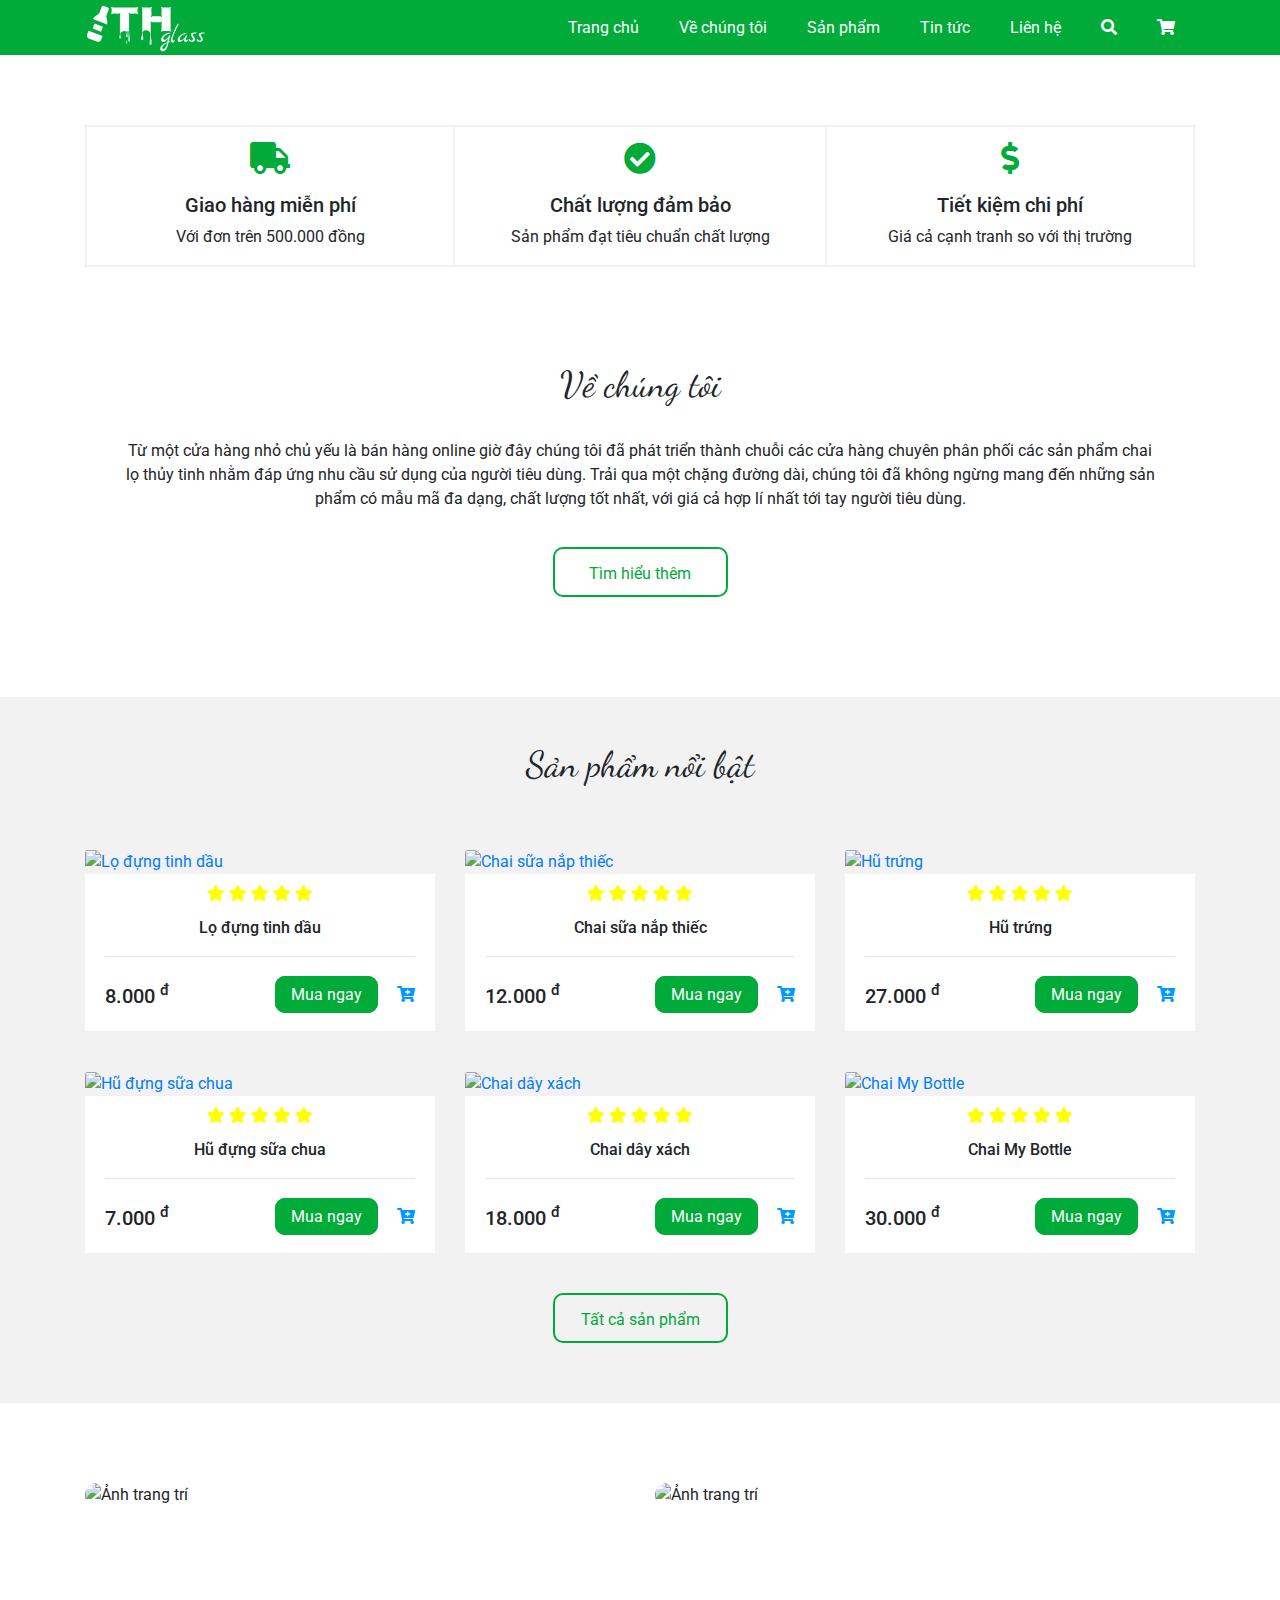
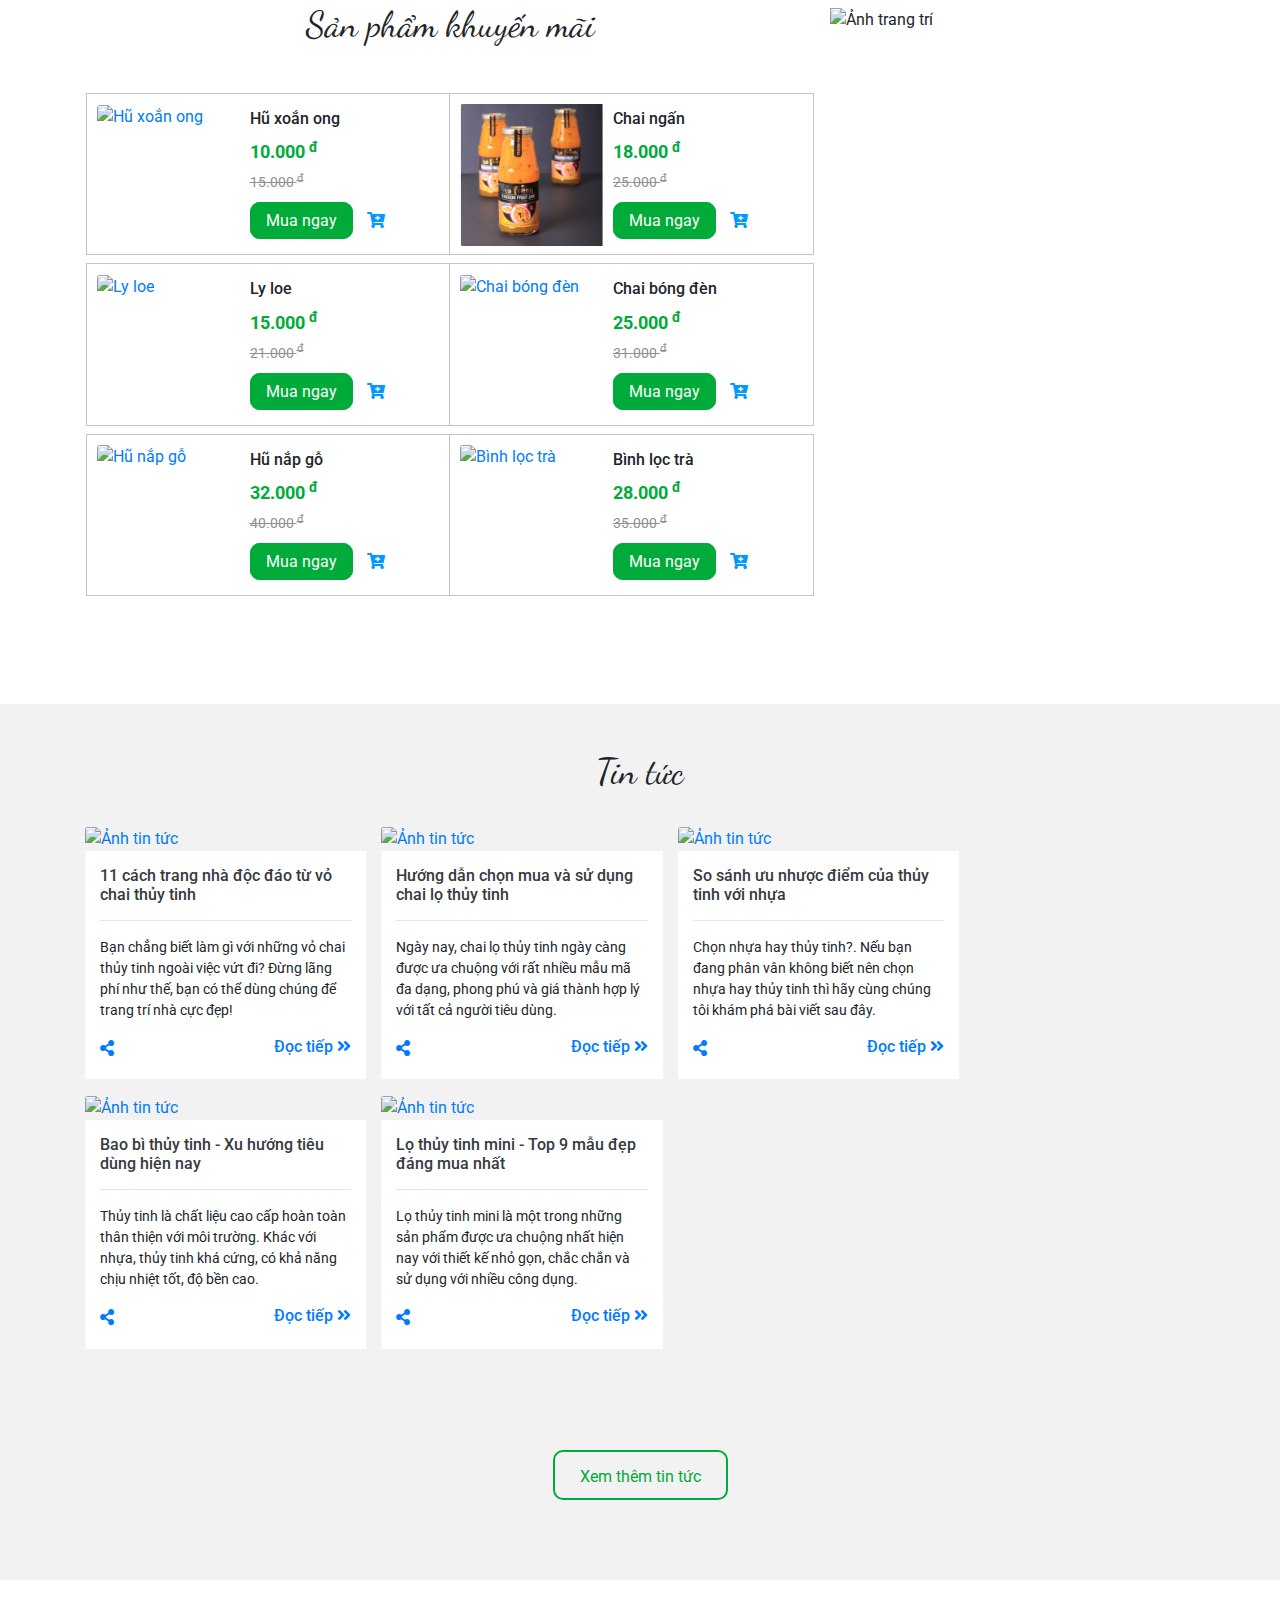
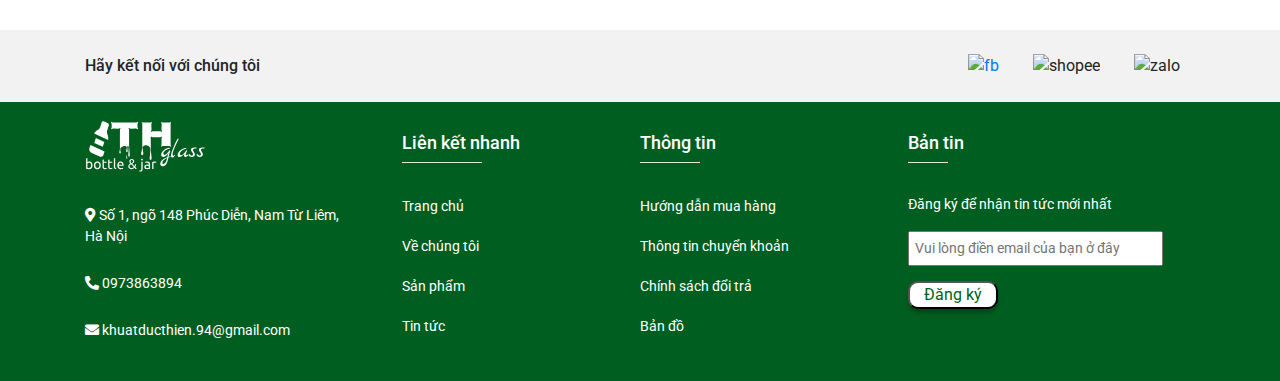
==== commit 844d6b9f: "update contact.html, about.html, footer.html, product-details.html, product.html, footer.css, global" ====
--- a/index.html
+++ b/index.html
@@ -2,7 +2,8 @@
 <html lang="en">
 <head>
   <!-- Required meta tags -->
-  <title>Trang chủ</title>
+  <title>TH glass</title>
+  <link rel="shorcut icon" type="image/png" href="images/favicon.png">
   <meta charset="utf-8">
   <meta name="viewport" content="width=device-width, initial-scale=1, shrink-to-fit=no">
 
@@ -316,7 +317,7 @@
   <!-- Bootstrap JS -->
   <script src="js/bootstrap.min.js"></script>
   <!-- Slick JS -->
-  <script type="text/javascript" src="js/slick.min.js"></script>
+  <script src="js/slick.min.js"></script>
   <!-- JS -->
   <script src="js/script.js"></script>
 
--- a/css/global.css
+++ b/css/global.css
@@ -264,7 +264,7 @@
 	float: left;
 	padding: 10px 10px 0 10px;
 	border-radius: 0;
-	border: none;
+	border: 1px solid #c4c4c4;
 }
 
 .promotional-products__content .card-1,
@@ -274,11 +274,13 @@
 	padding: 10px 10px 0 10px;
 	border-radius: 0;
 	border: none;
+	border: 1px solid #c4c4c4;
+	border-left: 0;
 }
 
 .promotional-products__content .card-body {
 	padding: 5px 0 6px 10px;
-	border: 1px solid #c4c4c4;
+	/*border: 1px solid #c4c4c4;*/
 	border-top-right-radius: 3px;
 	border-bottom-right-radius: 3px;
 }
@@ -295,18 +297,20 @@
 .promotional-products__new-price {
 	font-style: normal;
 	font-weight: bold;
-	font-size: 20px;
+	font-size: 18px;
 	line-height: 23px;
 	color: #00AB39;
+	margin-bottom: 10px;
 }
 
 .promotional-products__old-price {
 	font-style: normal;
 	font-weight: normal;
-	font-size: 16px;
+	font-size: 14px;
 	line-height: 19px;
 	text-decoration-line: line-through;
 	color: #929191;
+	margin-bottom: 10px;
 }
 
 /* Tin tức */
@@ -418,8 +422,8 @@
 .back-to-top {
 	color: orange;
 	position: fixed;
-	right: 30px;
-	bottom: 30px;
+	right: 40px;
+	bottom: 90px;
 	cursor: pointer;
 	display: none;
 }
--- a/css/responsive.css
+++ b/css/responsive.css
@@ -1,28 +1,44 @@
 @media (min-width: 1200px) {
 	.container {
-		max-width: 1090px;
+		max-width: 1140px;
 	}
 	/* Sản phẩm khuyến mãi/Ảnh trang trí */
 	.section-5__right img {
-		height: 625px;
+		height: 587px;
+	}
+
+	/*=====product.html======*/
+	/* Sản phẩm khuyến mãi */
+	#promotional-products .card-title, 
+	#promotional-products .card-body p {
+		margin-bottom: 7px;
 	}
 }
 
 @media (min-width: 1025px) and (max-width: 1199px) {
 	/* Sản phẩm khuyến mãi */
+	.promotional-products__content .card-body {
+		padding-top: 0;
+	}
 	.promotional-products__title {
 		margin-bottom: 6px;
 	}
 	.promotional-products__new-price,
 	.promotional-products__old-price {
-		margin-bottom: 8px;
+		margin-bottom: 5px;
 	}
 	.promotional-products__btn .btn__buy-now {
 		margin-right: 5px;
 		padding: 6px 10px;
 	}
 	.section-5__right img {
-		height: 556px;
+		height: 525px;
+	}
+
+	/*======product.html======*/
+	/* Sản phẩm khuyến mãi */
+	#promotional-products .card-body {
+		text-align: center;
 	}
 
 }
@@ -32,19 +48,24 @@
 	.section-5__right {
 		padding-left: 0;
 	}
+
+	.promotional-products__content .card-body {
+		padding-top: 0;
+	}
+
 	.promotional-products__title {
-		margin-bottom: 6px;
+		margin-bottom: 5px;
 	}
 	.promotional-products__new-price,
 	.promotional-products__old-price {
-		margin-bottom: 8px;
+		margin-bottom: 5px;
 	}
 	.promotional-products__btn .btn__buy-now {
 		margin-right: 7px;
 		padding: 6px 10px;
 	}
 	.section-5__right img {
-		height: 558px;
+		height: 522px;
 	}
 	
 	/*=========Product.html==========*/
@@ -63,7 +84,7 @@
 
 @media (max-width: 991px) {
 	.container {
-		max-width: 920px;
+		max-width: 960px;
 	}
 	
 	/* Menu */
@@ -113,17 +134,25 @@
 	}
 
 	/* Sản phẩm khuyến mãi */
+	.promotional-products__content .card {
+		padding-bottom: 6px;
+	}
 	.promotional-products__btn {
 		padding-bottom: 9px;
 	}
 	.section-5__right img {
-		height: 540px;
+		height: 522px;
 	}
 
 
 	/* Footer */
 	.footer-info {
 		padding-left: 35px;
+	}
+
+	/*============product-details.html===============*/
+	.product-details__text {
+		margin-bottom: 10px;
 	}
 }
 
@@ -164,16 +193,26 @@
 	.promotional-products__heading {
 		margin-bottom: 30px;
 	}
+	
+	.promotional-products__content .card {
+		padding: 5px;
+	}
+
 	.promotional-products__content .card-body {
 		padding-left: 5px;
-		padding-bottom: 5px;
-	}
+	}
+
+	.promotional-products__title {
+		margin-bottom: 0px;
+		font-size: 14px;
+	}
+
 	.promotional-products__new-price {
-		font-size: 18px;
+		font-size: 16px;
 		margin-bottom: 4px;
 	}
 	.promotional-products__old-price {
-		font-size: 14px;
+		font-size: 12px;
 		margin-bottom: 4px;
 	}
 	.promotional-products__btn {
@@ -187,7 +226,7 @@
 		line-height: 14px;
 	}
 	.section-5__right img {
-		height: 460px;
+		height: 421px;
 	}
 
 	/* Footer */
@@ -201,6 +240,16 @@
 	/*==========About.html=========*/
 	.about__section-1 {
 		margin-bottom: 40px;
+	}
+
+	/*======product.html=======*/
+	.products {
+		padding-left: 0;
+	}
+
+	.sub-heading {
+		font-size: 16px;
+		padding: 0 5px;
 	}
 }
 
@@ -255,9 +304,19 @@
 	.promotional-products__content .card {
 		position: relative;
 		margin-bottom: 15px !important;
-	}
+		padding: 20px;
+	}
+
+	.promotional-products__content .card-1,
+	.promotional-products__content .card-3,
+	.promotional-products__content .card-5 {
+		border-left: 1px solid #c4c4c4;
+	}
+
 	.promotional-products__content .card-body {
-		padding-bottom: 20px;
+		padding-left: 20px;
+		padding-top: 15px;
+		text-align: left;
 	}
 	.promotional-products__title {
 		margin-bottom: 16px;
@@ -299,9 +358,10 @@
 	}
 
 	/* Tin tức */
-	.news__items {
+	.news__items, .news__btn-1 {
 		display: none;
 	}
+
 	.news__items-2 {
 		display: block;
 	}
@@ -320,6 +380,37 @@
 		order: 2;
 	}
 
+	/*=====product-details.html=======*/
+	.product-details__name {
+		margin-top: 15px;
+	}
+
+	.product-details__service {
+		margin-top: 40px;
+	}
+
+	.product-details__service1,
+	.product-details__service2 {
+		border-right: none;
+	}
+
+	/*======news.html======*/
+	.news-category {
+		display: none;
+	}
+
+	.news-category1 {
+		display: block;
+	}
+
+	.category {
+		margin-top: 10px;
+	}
+
+	.hot-news__text {
+		margin-top: 10px;
+		margin-bottom: 20px;
+	}
 
 }
 
@@ -370,110 +461,116 @@
 	/* Về chúng tôi */
 /*	.section-2 {
 		transform: translateY(-225px);
-	}*/
-}
-
-@media (max-width: 575px) {
-	/* Dịch vụ */
-	.section-1 {
-		transform: translateY(355px);
-	}
-	.service-2 {
-		border-top: none;
-		border-bottom: none;
-		border-left: 2px solid #f2f2f2;
-		border-right: 2px solid #f2f2f2; 
-	}
-
-	/* Về chúng tôi */
-	.section-2 {
-		transform: translateY(-455px);
-	}
-
-	/*=========Product.html=========*/
-	.left-bottom {
-		display: none;
-	}
-	.products__heading {
-		margin-top: 30px;
-	}
-}
-
-@media (min-width: 480px) {
-	/* Sản phẩm khuyến mãi */
+		}*/
+	}
+
+	@media (max-width: 575px) {
+		/* Dịch vụ */
+		.section-1 {
+			transform: translateY(355px);
+		}
+		.service-2 {
+			border-top: none;
+			border-bottom: none;
+			border-left: 2px solid #f2f2f2;
+			border-right: 2px solid #f2f2f2; 
+		}
+
+		/* Về chúng tôi */
+		.section-2 {
+			transform: translateY(-455px);
+		}
+
+		/*=========Product.html=========*/
+		.left-bottom {
+			display: none;
+		}
+		.products__heading {
+			margin-top: 30px;
+		}
+
+		/*======product-details.html*/
+		.product-details__service1,
+		.product-details__service2 {
+			border-right: 1px solid #c4c4c4;
+		}
+	}
+
+	@media (min-width: 480px) {
+		/* Sản phẩm khuyến mãi */
 	/*.promotional-products__old-price {
 		margin-left: 17%;
-	}*/
-}
-
-
-@media (min-width: 320px) and (max-width: 479px) {
-	/* Dịch vụ */
-	.section-1 {
-		margin-top: 40px;
-		transform: translateY(380px);
-	}
-
-	/* Về chúng tôi */
-	.section-2 {
-		transform: translateY(-440px);
-	}
-	
-	/* Sản phẩm khuyến mãi */
-	.promotional-products__new-price {
-		left: 25%;
-	}
-	.promotional-products__old-price {
-		margin-left: 30%;
-	}
-}
-
-@media (max-width: 319px) {
-	/* Dịch vụ */
-	.section-1 {
-		transform: translateY(462px);
-	}
-
-	/* Về chúng tôi */
-	.section-2 {
-		transform: translateY(-430px);
-	}
-	.about__desc {
-		padding-top: 0;
-	}
-	
-	/* Sản phẩm nổi bật */
-	.hot-products__heading {
-		padding: 20px 0 20px;
-	}
-	.btn__buy-now {
-		margin-right: 10px;
-	}
-	.hot-products .card-body {
-		padding-left: 10px;
-		padding-right: 10px;
-	}
-
-	/* Ảnh trang trí */
-	.section-4 {
-		margin-top: 40px;
-	}
-
-	/* Sản phẩm khuyến mãi */
-	.promotional-products__new-price {
-		left: 23%;
-	}
-	.promotional-products__old-price {
-		margin-left: 25% ;
-	}
-
-	/* Tin tức */
-	.news {
-		margin-top: 50px;
-	}
-	.news__btn-2 {
-		margin-top: 30px;
-	}
-}
-
-
+		}*/
+	}
+
+
+	@media (min-width: 320px) and (max-width: 479px) {
+		/* Dịch vụ */
+		.section-1 {
+			margin-top: 40px;
+			transform: translateY(380px);
+		}
+
+		/* Về chúng tôi */
+		.section-2 {
+			transform: translateY(-440px);
+		}
+
+		/* Sản phẩm khuyến mãi */
+		.promotional-products__new-price {
+			left: 25%;
+		}
+		.promotional-products__old-price {
+			margin-left: 30%;
+		}
+	}
+
+	@media (max-width: 319px) {
+		/* Dịch vụ */
+		.section-1 {
+			transform: translateY(462px);
+		}
+
+		/* Về chúng tôi */
+		.section-2 {
+			transform: translateY(-430px);
+		}
+		.about__desc {
+			padding-top: 0;
+		}
+
+		/* Sản phẩm nổi bật */
+		.hot-products__heading {
+			padding: 20px 0 20px;
+		}
+		.btn__buy-now {
+			margin-right: 10px;
+		}
+		.hot-products .card-body {
+			padding-left: 10px;
+			padding-right: 10px;
+		}
+
+		/* Ảnh trang trí */
+		.section-4 {
+			margin-top: 40px;
+		}
+
+		/* Sản phẩm khuyến mãi */
+		.promotional-products__new-price {
+			left: 23%;
+		}
+		.promotional-products__old-price {
+			margin-left: 25% ;
+		}
+
+		/* Tin tức */
+		.news {
+			margin-top: 50px;
+		}
+		.news__btn-2 {
+			margin-top: 30px;
+		}
+	}
+
+
--- a/css/footer.css
+++ b/css/footer.css
@@ -0,0 +1,61 @@
+.page-footer {
+	margin-top: 50px;
+}
+
+.footer {
+	color: white;
+	background-color: #005F20;
+	padding-top: 15px;
+}
+
+.footer__social {
+	background-color: #f2f2f2;
+}
+
+.footer-icon {
+	margin: 0 15px;
+	cursor: pointer;
+}
+
+.footer-logo {
+	font-family: 'Dancing Script';
+	font-size: 36px;
+}
+
+.footer-info {
+	padding-left: 0;
+	padding-right: 0;
+}
+
+.footer-link, .footer-text {
+	font-size: 14px;
+}
+
+.footer-text {
+	padding-top: 10px;
+}
+
+.list-title {
+	font-size: 18px;
+	padding-top: 15px;
+}
+
+.form__email {
+	width: 100%;
+	height: 35px;
+	font-size: 14px;
+}
+
+.form__submit {
+	background-color: #fff;
+	color: #005F20;
+	border-radius: 10px;
+	margin-top: 15px;
+	box-shadow: 0px 4px 4px rgba(0, 0, 0, 0.25);
+	width: 90px;
+}
+
+::placeholder {
+	font-size: 14px;
+	padding: 5px;
+}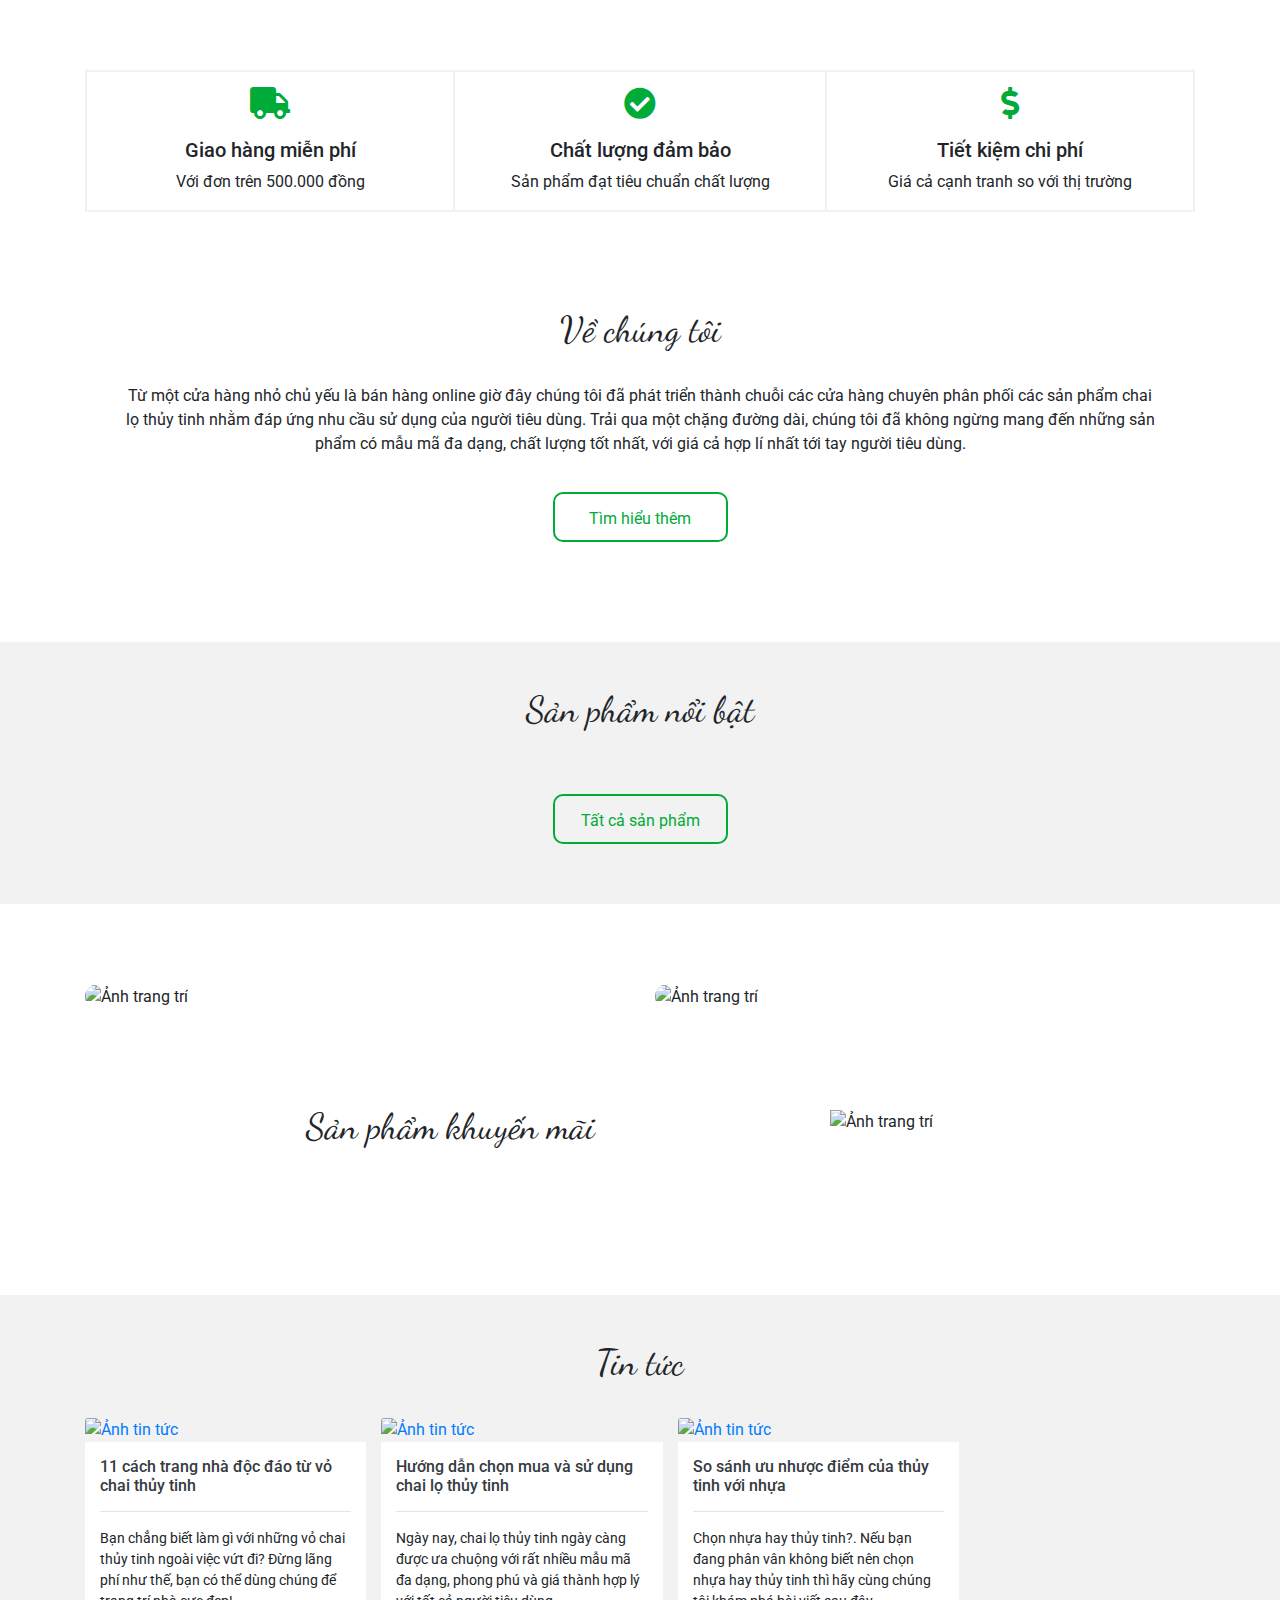
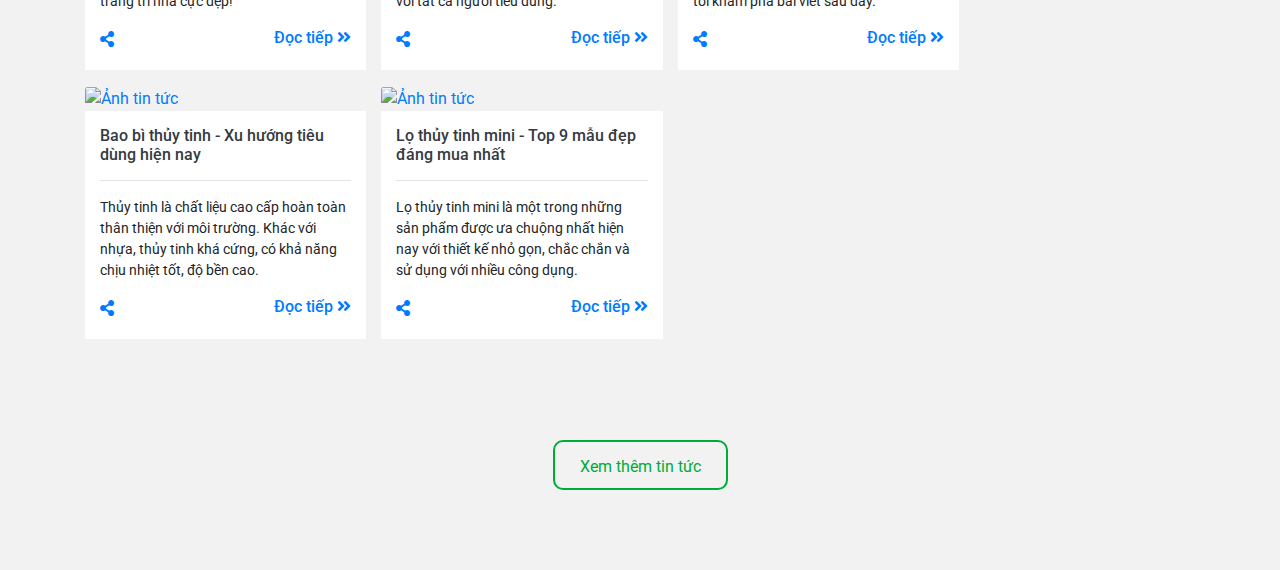
==== commit 9d9df794: "update project" ====
--- a/index.html
+++ b/index.html
@@ -14,6 +14,8 @@
   <link rel="stylesheet" href="css/slick-theme.css">
   <!-- Font Awesome -->
   <link rel="stylesheet" href="css/all.min.css">
+   <!-- Wow CSS -->
+  <link rel="stylesheet" href="https://cdn.rawgit.com/daneden/animate.css/v3.1.0/animate.min.css">
   <!-- Global CSS -->
   <link rel="stylesheet" href="css/global.css">
   <!-- Responsive CSS -->
@@ -24,7 +26,6 @@
   <link rel="stylesheet" href="css/footer.css">
   <!-- Menu CSS -->
   <link rel="stylesheet" href="css/menu.css">
-
   <!-- Fonts -->
   <link href="https://fonts.googleapis.com/css?family=Dancing+Script|Roboto:400,500&display=swap&subset=vietnamese" rel="stylesheet">
 </head>
@@ -35,8 +36,7 @@
   <!-- Main -->
   <main>
     <!-- Dịch vụ -->
-    <!-- <div class="container"> -->
-      <section class="section-1 container mx-auto">
+      <section class="section-1 container mx-auto wow fadeInLeft" data-wow-offset="100">
         <div class="row mx-auto service-inner">
           <div class="col-sm-4 col-12 service service-1 px-2">
             <p class="text-center"><i class="fas fa-truck fa-2x service-icon"></i></p>
@@ -55,12 +55,11 @@
           </div>
         </div>
       </section>
-      <!-- </div> -->
       <!-- Dịch vụ -->
 
       <!-- Về chúng tôi -->
       <!--  <div class="container"> -->
-        <section class="container section-2 about mx-auto">
+        <section class="container section-2 about mx-auto wow fadeInLeft" data-wow-offset="120">
           <p class="heading about__heading">Về chúng tôi</p>
           <p class="about__desc">Từ một cửa hàng nhỏ chủ yếu là bán hàng online giờ đây chúng tôi đã phát triển thành chuỗi các cửa hàng
             chuyên phân phối các sản phẩm chai lọ thủy tinh nhằm đáp ứng nhu cầu sử dụng của người tiêu dùng. Trải qua một 
@@ -72,7 +71,7 @@
         <!-- Về chúng tôi -->
 
         <!-- Sản phẩm nổi bật -->
-        <section class="container-fluid section-3 hot-products">
+        <section class="container-fluid section-3 hot-products wow fadeInLeft" data-wow-offset="150">
           <div class="container mx-auto">
             <p class="heading hot-products__heading">Sản phẩm nổi bật</p>
             <div id="hot-products" class="row hot-products__content"></div>
@@ -82,7 +81,7 @@
         <!-- Sản phẩm nổi bật -->
 
         <!-- Ảnh trang trí -->
-        <section class="section-4 container">
+        <section class="section-4 container wow fadeInLeft" data-wow-offset="170">
           <div class="row">
             <div class="col-md-6 col-12">
               <div class="images image-1"><img src="images/anh-trang-tri/img3.png" alt="Ảnh trang trí" title="Ảnh trang trí"></div>
@@ -95,7 +94,7 @@
         <!-- Ảnh trang trí -->
 
         <!-- Sản phẩm khuyến mãi -->
-        <section class="section-5 container">
+        <section class="section-5 container wow fadeInLeft" data-wow-offset="250">
           <div class="row">
             <div class="col-md-8 col-12 section-5__left px-3">
               <p class="heading promotional-products__heading">Sản phẩm khuyến mãi</p>
@@ -109,7 +108,7 @@
         <!-- Sản phẩm khuyến mãi -->
         
         <!-- Tin tức -->
-        <section class="section-6 container-fluid news">
+        <section class="section-6 container-fluid news wow fadeInLeft" data-wow-offset="270">
          <div class="container mx-auto news__wrap">
            <p class="heading news__heading">Tin tức</p>
            <div class="news__items row">
@@ -318,9 +317,14 @@
   <script src="js/bootstrap.min.js"></script>
   <!-- Slick JS -->
   <script src="js/slick.min.js"></script>
+  <!-- Wow JS -->
+  <script src="https://cdn.rawgit.com/matthieua/WOW/1.0.1/dist/wow.min.js"></script>
   <!-- JS -->
   <script src="js/script.js"></script>
 
+
 </body>
 </html>
 
+
+
--- a/css/global.css
+++ b/css/global.css
@@ -59,9 +59,15 @@
 	background-color: #fff;
 }
 
+.add-to-cart,
+.add-to-cart1 {
+	cursor: pointer;
+}
+
 .fa-cart-plus {
 	color: #0099FF;
 	padding-top: 5px;
+	cursor: pointer;
 }
 
 /* Dịch vụ */
@@ -83,6 +89,7 @@
 	color: #00ab39;
 	padding-top: 15px;
 }
+
 
 /* Về chúng tôi */
 .about {
--- a/css/responsive.css
+++ b/css/responsive.css
@@ -71,14 +71,30 @@
 	/*=========Product.html==========*/
 	#promotional-products .card-title, 
 	#promotional-products .card-body p {
-		margin-bottom: 10px;
-		text-align: center;
+		text-align: left;
+		margin-bottom: 8px;
+	}
+	#promotional-products .card-title,
+	#promotional-products .new-price {
+		font-size: 16px;
+		line-height: 16px;
+	}
+	#promotional-products .new-price {
+		display: inline-block;
+		float: left;
+	}
+	#promotional-products .old-price {
+		font-size: 12px;
+		float: right;
+		display: inline-block;
+		line-height: 16px;
 	}
 	#promotional-products .card-body {
-		padding-bottom: 15px;
-	}
-	#promotional-products__btn {
-		text-align: center;
+		padding-bottom: 7px;
+	}
+	.btn-buy-now {
+		padding: 0 4px;
+		display: inline-block;
 	}
 }
 
@@ -144,8 +160,37 @@
 		height: 522px;
 	}
 
-
-	/* Footer */
+	/* ======= product.html ======= */
+	#promotional-products .card-body {
+		padding-bottom: 15px;
+	}
+	#promotional-products .card-title,
+	#promotional-products .card-body p {
+		text-align: center;
+		margin-bottom: 8px;
+	}
+	#promotional-products .card-title,
+	#promotional-products .new-price {
+		font-size: 16px;
+		line-height: 16px;
+	}
+	#promotional-products .new-price {
+		display: block;
+		float: none;
+	}
+	#promotional-products .old-price {
+		font-size: 12px;
+		float: none;
+		display: block;
+		line-height: 14px;
+		
+	}
+	#promotional-products__btn {
+		text-align: center;
+	}
+
+
+	/* ========== Footer ========== */
 	.footer-info {
 		padding-left: 35px;
 	}
@@ -167,9 +212,25 @@
 		padding-left: 0;
 		padding-right: 0;
 	}
+	.menu {
+		padding: 0;
+	}
+
+	.menu-toggle {
+		right: 15px;
+	}
+
 	.search-box {
 		padding-left: 50px;
 		padding-right: 50px;
+	}
+	/* Giỏ hàng */
+	.cart {
+		width: 100%;
+		padding: 5px;
+	}
+	.cart-items {
+		height: 500px;
 	}
 	
 	/* Dịch vụ */
@@ -188,6 +249,32 @@
 	.hot-products__btn {
 		float: none;
 	}
+
+	.hot-products__content .card {
+		margin-bottom: 20px;
+	}
+
+	.hot-products__content .card-0,
+	.hot-products__content .card-3 {
+		padding-left: 0;
+		padding-right: 10px;
+	}
+
+	.hot-products__content .card-2,
+	.hot-products__content .card-5 {
+		padding-right: 0;
+		padding-left: 10px;
+	}
+
+	.hot-products__content .card-1,
+	.hot-products__content .card-4 {
+		padding: 0 5px;
+	}
+
+	.btn__all-products {
+		margin-top: 20px;
+	}
+
 
 	/* Sản phẩm khuyến mãi */
 	.promotional-products__heading {
@@ -278,15 +365,18 @@
 		padding-right: 15px;
 	}
 
-	/* Dịch vụ */
-	.service-inner {
+	/* Giỏ hàng */
+	.cart {
 		padding-left: 15px;
-		padding-right: 15px;
 	}
 
 	/* Sản phẩm nổi bật */
 	.hot-products__price {
 		padding-top: 10px;
+	}
+	.hot-products__content  .card {
+		padding: 0;
+		margin-bottom: 35px;
 	}
 	.hot-products__btn {
 		padding-top: 10px;
@@ -348,10 +438,6 @@
 	.image-1 {
 		display: none;
 	}
-	.image-2 {
-		padding-left: 15px;
-		padding-right: 15px;
-	}
 
 	.image-2 img {
 		width: 100%;
@@ -410,6 +496,60 @@
 	.hot-news__text {
 		margin-top: 10px;
 		margin-bottom: 20px;
+	}
+
+	/*======Checkout.html======*/
+	.checkout {
+		padding: 0 30px;
+	}
+	.input-box label {
+		top: -10px;
+	}
+
+	/*======product2.html======*/
+	.page-heading {
+		margin-top: 30px;
+	}
+	.filter-box {
+		width: 50%;
+		height: 100%;
+		position: fixed;
+		top: 0;
+		right: 0;
+		z-index: 888;
+		background-color: lightblue;
+		display: none;
+	}
+
+	.open-filter {
+		padding: 5px 10px;
+		font-size: 12px;
+		border: 1px solid #c4c4c4;
+		margin-top: 10px;
+		display: inline-block;
+		float: right;
+		transform: translateY(-10px);
+	}
+
+	.filter-list, .filter-item button {
+		background-color: lightblue;
+	}	
+
+	#sorts {
+		text-align: left;
+	}
+
+	/* Sản phẩm khuyến mãi */
+	.promotional-products-list > p {
+		font-size: 36px;
+		font-family: Dancing Script;
+		background-color: transparent;
+		color: #000;
+		margin-bottom: 40px;
+	}
+	.promotional-products-item .card-body {
+		padding-top: 30px;
+		padding-left: 30px;
 	}
 
 }
@@ -455,6 +595,42 @@
 		margin-left: 13%;
 	}
 
+	/*===== product2.html =====*/
+	.open-sort {
+		display: inline-block;
+	}
+	.sort-list {
+		border: 1px solid #c4c4c4;
+		width: 35%;
+		background-color: #DAF9D9;
+		display: none;
+		position: absolute;
+		top: 29px;
+		z-index: 999;
+	}
+	.sort-list span {
+		display: none;
+	}
+	.sort-item {
+		display: block;
+		padding: 5px 10px 5px;
+		font-size: 16px;
+		border-bottom: 1px solid #c4c4c4;
+	}
+	.sort-item:last-child {
+		border-bottom: none;
+	}
+	.sort-item button {
+		border: none;
+		background-color:#DAF9D9;
+		color: #000;
+	}
+	/* Sản phẩm khuyến mãi */
+	.promotional-products-item .card-body {
+		padding-top: 15px;
+		padding-left: 30px;
+	}
+
 }
 
 @media (min-width: 576px) {
@@ -481,13 +657,8 @@
 			transform: translateY(-455px);
 		}
 
-		/*=========Product.html=========*/
-		.left-bottom {
-			display: none;
-		}
-		.products__heading {
-			margin-top: 30px;
-		}
+		/*=========Product.html2=========*/
+		
 
 		/*======product-details.html*/
 		.product-details__service1,
@@ -496,12 +667,7 @@
 		}
 	}
 
-	@media (min-width: 480px) {
-		/* Sản phẩm khuyến mãi */
-	/*.promotional-products__old-price {
-		margin-left: 17%;
-		}*/
-	}
+	@media (min-width: 480px) {}
 
 
 	@media (min-width: 320px) and (max-width: 479px) {
@@ -523,6 +689,11 @@
 		.promotional-products__old-price {
 			margin-left: 30%;
 		}
+
+		/*======Checkout.html======*/
+		.checkout {
+			padding: 0 15px;
+		}
 	}
 
 	@media (max-width: 319px) {
--- a/css/header.css
+++ b/css/header.css
@@ -1 +1,7 @@
+.header {
+	background-image: url("../images/banner.png");
+	min-height: 600px;
+	background-repeat: no-repeat;
+	background-size: cover;
+}
 
--- a/css/menu.css
+++ b/css/menu.css
@@ -1,5 +1,6 @@
 .menu-wrap {
 	background-color: #00ab39;
+	position: relative;
 }
 
 .menu {
@@ -30,29 +31,7 @@
 	position: relative;
 }
 
-/*.menu nav ul li .sub-menu {
-	position: absolute;
-	display: none;
-	width: 240px;
-	background-color: #00802b;
-	z-index: 222;
-}
-
-.menu nav ul li:hover .sub-menu {
-	display: block;
-}
-
-.menu .sub-menu li {
-	border-bottom: 1px solid #fff;
-}
-
-.menu .sub-menu li:last-child {
-	border-bottom: none;
-}
-
-.menu .sub-menu li:hover a {
-	background-color: #00cc44;
-}*/
+
 .menu nav ul li a {
 	height: 55px;
 	line-height: 55px;
@@ -61,36 +40,170 @@
 	color: #fff;
 	display: block;
 }
-
-.menu nav ul li a:hover {
-	background: #00802b;
-}
+/*new code*/
+.menu nav ul li a:before {
+	content: attr(title);
+	position: absolute;
+	top: 0;
+	left: 0;
+	background-color: tomato;
+	color: #fff;
+	padding: 0 20px;
+	transform-style: preserve-3d;
+	transition: 0.5s;
+	transform: rotateX(90deg) translateY(50px);
+	transform-origin: bottom;
+}
+
+.menu nav ul li a:hover:before {
+	transform: rotateX(0deg) translateY(0px);
+
+}
+
+.menu nav ul li a:after {
+	content: attr(title);
+	position: absolute;
+	top: 0;
+	left: 0;
+	background-color: #00ab39;
+	color: #fff;
+	padding: 0 20px;
+	transform-style: preserve-3d;
+	transition: 0.5s;
+	transform: rotateX(0deg) translateY(0px);
+	transform-origin: bottom;
+}
+
+.menu nav ul li a:hover:after {
+	transform: rotateX(90deg) translateY(50px);
+}
+
+
+/* Hover vào icon Tìm kiếm */
+#icon-search:before {
+	content: '\f002';
+	font-family: 'Font Awesome 5 Free';
+	font-weight: 900;
+	position: absolute;
+	top: 0;
+	left: 0;
+	height: 55px;
+	line-height: 55px;
+	color: #fff;
+	background-color: tomato;
+	padding: 0 20px;
+	transform-style: preserve-3d;
+	transition: 0.5s;
+	transform: rotateX(90deg) translateY(50px);
+	transform-origin: bottom;
+}
+
+#icon-search:hover:before {
+	transform: rotateX(0deg) translateY(0px);
+}
+
+#icon-search:after {
+	font-family: 'Font Awesome 5 Free';
+	font-weight: 900;
+	content: '\f002';
+	position: absolute;
+	top: 0;
+	left: 0;
+	background-color: #00ab39;
+	color: #fff;
+	padding: 0 20px;
+	transform-style: preserve-3d;
+	transition: 0.5s;
+	transform: rotateX(0deg) translateY(0px);
+	transform-origin: bottom;
+}
+
+#icon-search:hover:after {
+	transform: rotateX(90deg) translateY(50px);
+}
+
+
+/* Hover icon giỏ hàng */
+#icon-shopping-cart:before {
+	content: '\f07a';
+	font-family: 'Font Awesome 5 Free';
+	font-weight: 900;
+	position: absolute;
+	top: 0;
+	left: 0;
+	height: 55px;
+	line-height: 55px;
+	color: #fff;
+	background-color: tomato;
+	padding: 0 20px;
+	transform-style: preserve-3d;
+	transition: 0.5s;
+	transform: rotateX(90deg) translateY(50px);
+	transform-origin: bottom;
+}
+
+#icon-shopping-cart:hover:before {
+	transform: rotateX(0deg) translateY(0px);
+}
+
+#icon-shopping-cart:after {
+	font-family: 'Font Awesome 5 Free';
+	font-weight: 900;
+	content: '\f07a';
+	position: absolute;
+	top: 0;
+	left: 0;
+	background-color: #00ab39;
+	color: #fff;
+	padding: 0 20px;
+	transform-style: preserve-3d;
+	transition: 0.5s;
+	transform: rotateX(0deg) translateY(0px);
+	transform-origin: bottom;
+}
+
+#icon-shopping-cart:hover:after {
+	transform: rotateX(90deg) translateY(50px);
+}
+
+
+
+
+
+/*new code*/
+
 
 .menu-toggle {
 	color: #fff;
-	float: right;
 	line-height: 55px;
 	font-size: 24px;
 	cursor: pointer;
 	display: none; 
-}
-
-
-
+	position: absolute;
+	top: 0;
+	right: 30px;
+}
+
+
+/* Ô tìm kiếm */
 .search-box {
 	position: fixed;
+	top: 0;
 	z-index: 999;
 	width: 100%;
 	height: 100%;
 	background-color: #000000e9;
 	padding: 50px 250px;
+	display: none;
 }
 
 .close-search-box {
 	color: #fff;
-	font-weight: 24px;
-	float: right;
 	cursor: pointer;
+	position: fixed;
+	top: 10px;
+	right: 20px;
+
 }
 
 .search-box form {
@@ -107,4 +220,123 @@
 #results .link, #results .price {
 	color: #000;
 	font-size: 20px;
+}
+
+
+/* Giỏ hàng */
+.cart-overlay {
+	position: fixed;
+	top: 0;
+	right: 0;
+	width: 100%;
+	height: 100%;
+	background-color: #FF7A00b9;
+	z-index: 888;
+	display: none;
+}
+
+.cart {
+	position: fixed;
+	top: 0;
+	right: 0;
+	width: 70%;
+	height: 100%;
+	z-index: 777;
+	padding: 20px;
+	background-color: #ffcc80;
+}
+
+.close-cart {
+	cursor: pointer;
+}
+
+.cart-heading {
+	font-family: 'Dancing Script';
+	font-size: 30px;
+	text-align: center;
+	margin-bottom: 50px; 
+}
+
+.cart-items {
+	height: 300px;
+	overflow: auto;
+}
+
+.cart-title {
+	padding: 0 15px;
+}
+
+.cart-title-item {
+	font-weight: 500;
+	border-bottom: 1px solid #f2f2f2;
+	padding-bottom: 10px;
+}
+
+.cart-row {
+	margin-bottom: 5px;
+	margin-top: 5px;
+	border-bottom: 1px solid #f2f2f2;
+	padding-bottom: 15px;
+	padding-top: 15px;
+}
+
+.cart-item__img {
+	width: 35%;
+	height: auto;
+}
+
+.cart-remove {
+	padding: 0 10px;
+	border-radius: 10px;
+}
+
+.cart-total {
+	text-align: right;
+	padding-right: 10%;
+}
+
+.cart-btn {
+	text-align: center;
+	margin-top: 50px;
+}
+
+.btn-continue-shopping, .btn-pay {
+	width: 130px;
+	padding: 8px 15px;
+	border-radius: 10px;
+}
+
+.btn-continue-shopping {
+	border: 1px solid #333;
+	color: #333333;
+	margin-right: 10px;
+}
+
+.btn-continue-shopping:hover {
+	background-color: #333;
+	color: #fff;
+	text-decoration: none;
+}
+
+.btn-pay {
+	border: 1px solid #007bff;
+	background-color: #007bff;
+	color: #fff;
+	margin-left: 10px;
+}
+
+.btn-pay:hover {
+	background-color: #003166;
+	text-decoration: none;
+	color: #fff;
+	border-color: #fff;
+}
+
+.cart-quantity__input {
+	padding-left: 3px;
+}
+
+.cart-empty {
+	font-style: italic;
+	margin-top: 15px;
 }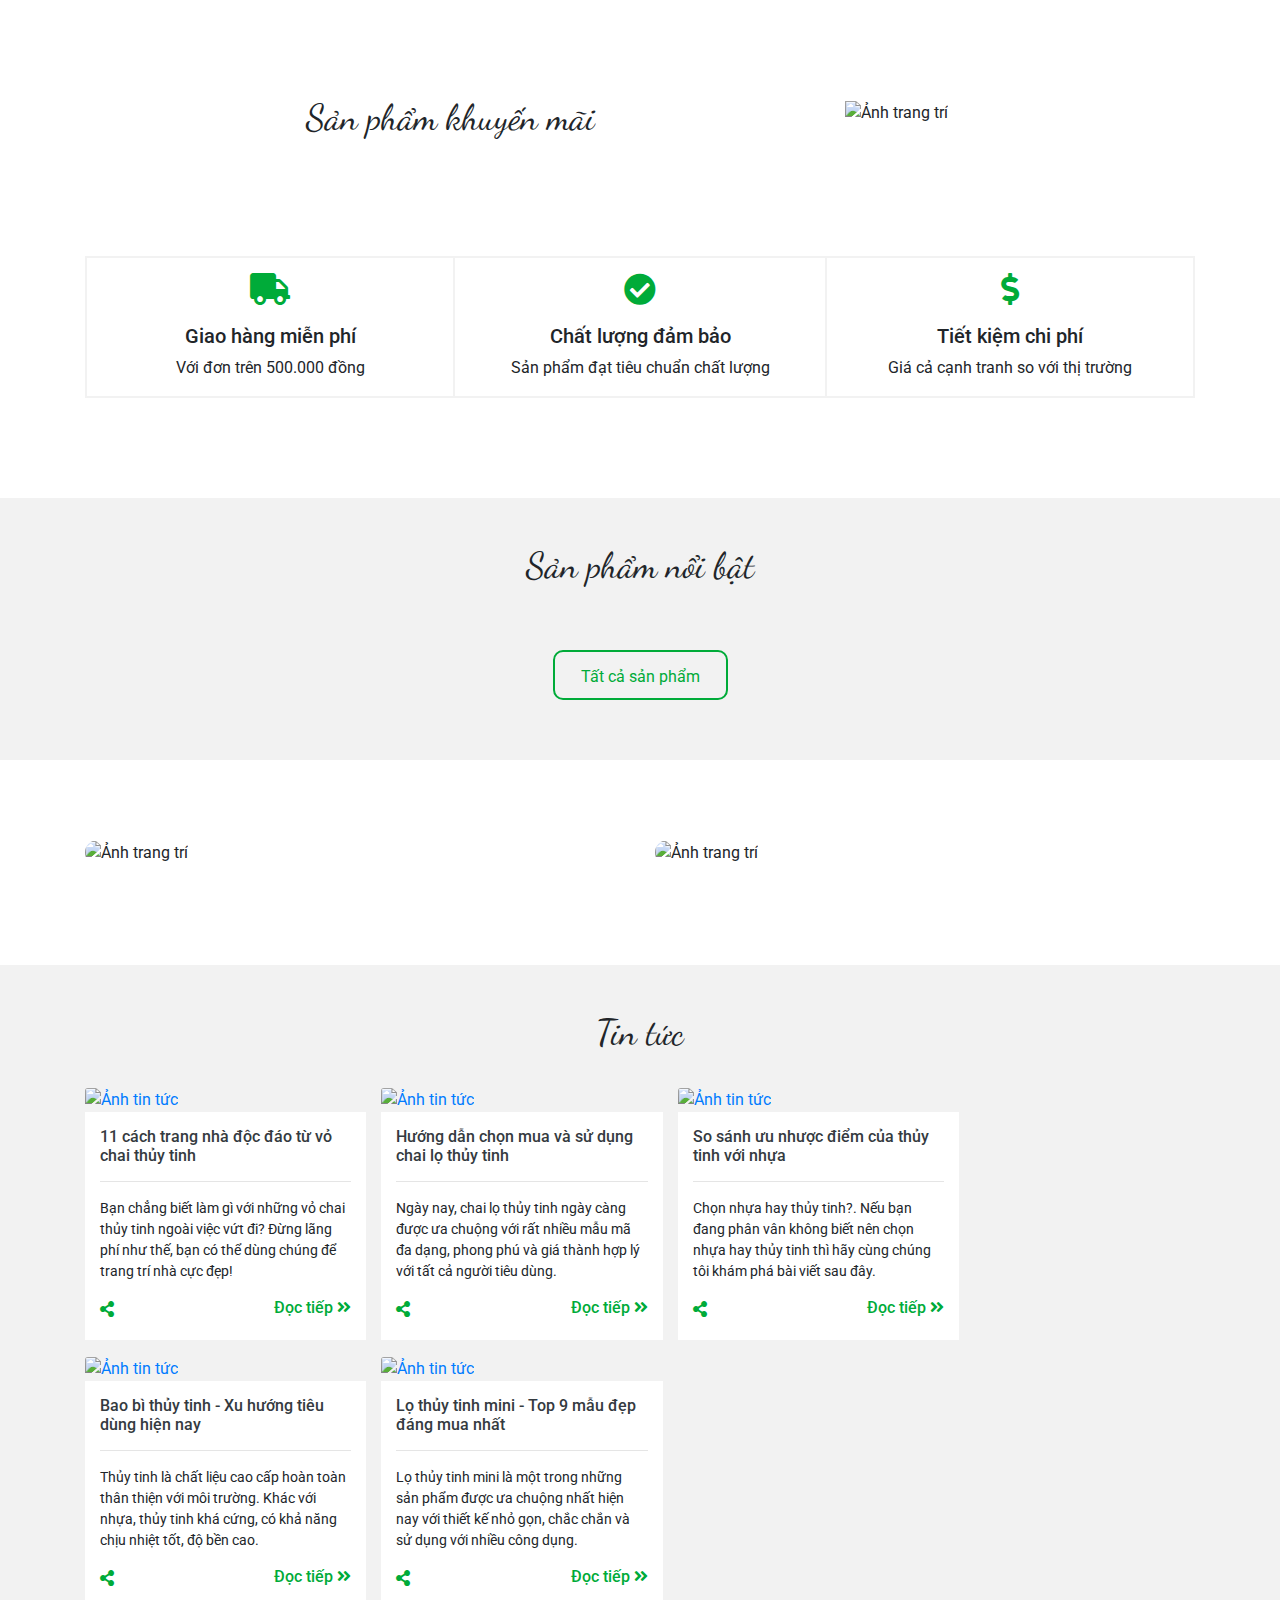
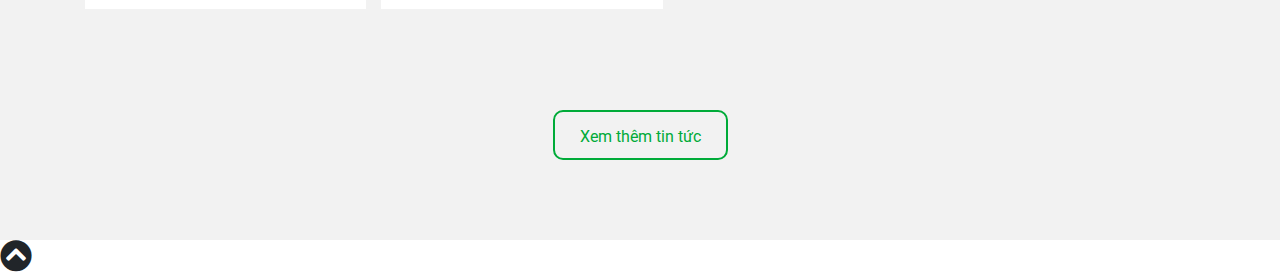
==== commit 0f6b50ec: "update project" ====
--- a/index.html
+++ b/index.html
@@ -35,20 +35,35 @@
 
   <!-- Main -->
   <main>
-    <!-- Dịch vụ -->
+
+   <!-- Sản phẩm khuyến mãi -->
+        <section class="section-5 container wow fadeInLeft" data-wow-offset="250">
+          <div class="row">
+            <div class="col-md-8 col-12 section-5__left px-3">
+              <p class="heading promotional-products__heading">Sản phẩm khuyến mãi</p>
+              <div class="promotional-products__content row"></div>
+            </div>
+            <div class="col-md-4 col-12 section-5__right">
+              <img class="w-100" src="images/anh-trang-tri/img6.png" alt="Ảnh trang trí" title="Ảnh trang trí">
+            </div>
+          </div>  
+        </section>
+        <!-- Sản phẩm khuyến mãi -->
+
+           <!-- Dịch vụ -->
       <section class="section-1 container mx-auto wow fadeInLeft" data-wow-offset="100">
         <div class="row mx-auto service-inner">
-          <div class="col-sm-4 col-12 service service-1 px-2">
+          <div class="col-md-4 col-12 service service-1 px-2">
             <p class="text-center"><i class="fas fa-truck fa-2x service-icon"></i></p>
             <h5 class="service-title text-center">Giao hàng miễn phí</h5>
             <p class="text-center service-text">Với đơn trên 500.000 đồng</p>
           </div>
-          <div class="col-sm-4 col-12 service service-2">
+          <div class="col-md-4 col-12 service service-2">
             <p class="text-center"><i class="fas fa-check-circle fa-2x service-icon"></i></p>
             <h5 class="service-title text-center">Chất lượng đảm bảo</h5>
             <p class="text-center service-text">Sản phẩm đạt tiêu chuẩn chất lượng</p>
           </div>
-          <div class="col-sm-4 col-12 service service-3">
+          <div class="col-md-4 col-12 service service-3">
             <p class="text-center"><i class="fas fa-dollar-sign fa-2x service-icon"></i></p>
             <h5 class="service-title text-center">Tiết kiệm chi phí</h5>
             <p class="text-center service-text">Giá cả cạnh tranh so với thị trường</p>
@@ -56,18 +71,17 @@
         </div>
       </section>
       <!-- Dịch vụ -->
+      
 
       <!-- Về chúng tôi -->
-      <!--  <div class="container"> -->
-        <section class="container section-2 about mx-auto wow fadeInLeft" data-wow-offset="120">
+<!--         <section class="container section-2 about mx-auto wow fadeInLeft" data-wow-offset="120">
           <p class="heading about__heading">Về chúng tôi</p>
           <p class="about__desc">Từ một cửa hàng nhỏ chủ yếu là bán hàng online giờ đây chúng tôi đã phát triển thành chuỗi các cửa hàng
             chuyên phân phối các sản phẩm chai lọ thủy tinh nhằm đáp ứng nhu cầu sử dụng của người tiêu dùng. Trải qua một 
             chặng đường dài, chúng tôi đã không ngừng mang đến những sản phẩm có mẫu mã đa dạng, chất lượng tốt nhất,
           với giá cả hợp lí nhất tới tay người tiêu dùng.</p>
           <div class="about__btn mx-auto"><a href="about.html">Tìm hiểu thêm</a></div>
-        </section> 
-        <!-- </div> -->
+        </section>  -->
         <!-- Về chúng tôi -->
 
         <!-- Sản phẩm nổi bật -->
@@ -75,7 +89,7 @@
           <div class="container mx-auto">
             <p class="heading hot-products__heading">Sản phẩm nổi bật</p>
             <div id="hot-products" class="row hot-products__content"></div>
-            <div class="btn__all-products text-center mx-auto"><a href="product.html">Tất cả sản phẩm</a></div>
+            <div class="btn__all-products text-center mx-auto"><a href="product2.html">Tất cả sản phẩm</a></div>
           </div>
         </section>
         <!-- Sản phẩm nổi bật -->
@@ -93,19 +107,6 @@
         </section>
         <!-- Ảnh trang trí -->
 
-        <!-- Sản phẩm khuyến mãi -->
-        <section class="section-5 container wow fadeInLeft" data-wow-offset="250">
-          <div class="row">
-            <div class="col-md-8 col-12 section-5__left px-3">
-              <p class="heading promotional-products__heading">Sản phẩm khuyến mãi</p>
-              <div class="promotional-products__content"></div>
-            </div>
-            <div class="col-md-4 col-12 section-5__right pl-0">
-              <img class="w-100" src="images/anh-trang-tri/img6.png" alt="Ảnh trang trí" title="Ảnh trang trí">
-            </div>
-          </div>  
-        </section>
-        <!-- Sản phẩm khuyến mãi -->
         
         <!-- Tin tức -->
         <section class="section-6 container-fluid news wow fadeInLeft" data-wow-offset="270">
@@ -219,11 +220,11 @@
             </a>
           </div>
           <div class="card-body">
-            <a href="" class="text-dark title-link"><h6 class="card-title">11 cách trang nhà độc đáo từ vỏ chai thủy tinh</h6></a>
+            <a href="" class="title-link"><h6 class="card-title">11 cách trang nhà độc đáo từ vỏ chai thủy tinh</h6></a>
             <hr>
             <p class="card-text">Bạn chẳng biết làm gì với những vỏ chai thủy tinh ngoài việc vứt đi? Đừng lãng phí như thế, bạn có thể dùng chúng để trang trí nhà cực đẹp!</p>
-            <a href="https://facebook.com" class="activator waves-effect waves-light" title="Chia sẻ"><i class="fas fa-share-alt"></i></a>
-            <a href="#!" class="black-text float-right justify-content-end"><h6>Đọc tiếp <i class="fas fa-angle-double-right"></i></h6></a>
+            <a href="https://facebook.com" class="activator waves-effect waves-light icon-share" title="Chia sẻ"><i class="fas fa-share-alt"></i></a>
+            <a href="#!" class="black-text float-right justify-content-end read-more"><h6>Đọc tiếp <i class="fas fa-angle-double-right"></i></h6></a>
           </div>
         </div>
         <!-- Card 1 -->
@@ -237,11 +238,11 @@
             </a>
           </div>
           <div class="card-body">
-            <a href="" class="text-dark title-link"><h6 class="card-title">Hướng dẫn chọn mua và sử dụng chai lọ thủy tinh</h6></a>
+            <a href="" class="title-link"><h6 class="card-title">Hướng dẫn chọn mua và sử dụng chai lọ thủy tinh</h6></a>
             <hr>
             <p class="card-text">Ngày nay, chai lọ thủy tinh ngày càng được ưa chuộng với rất nhiều mẫu mã đa dạng, phong phú và giá cả hợp lý với tất cả người tiêu dùng.</p>
-            <a href="https://facebook.com" class="activator waves-effect waves-light" title="Chia sẻ"><i class="fas fa-share-alt"></i></a>
-            <a href="#!" class="black-text float-right justify-content-end"><h6>Đọc tiếp <i class="fas fa-angle-double-right"></i></h6></a>
+            <a href="https://facebook.com" class="activator waves-effect waves-light icon-share" title="Chia sẻ"><i class="fas fa-share-alt"></i></a>
+            <a href="#!" class="black-text float-right justify-content-end read-more"><h6>Đọc tiếp <i class="fas fa-angle-double-right"></i></h6></a>
           </div>
         </div>
         <!-- Card 2 -->
@@ -255,11 +256,11 @@
             </a>
           </div>
           <div class="card-body">
-            <a href="" class="text-dark title-link"><h6 class="card-title">So sánh ưu nhược điểm của thủy tinh với nhựa</h6></a>
+            <a href="" class="title-link"><h6 class="card-title">So sánh ưu nhược điểm của thủy tinh với nhựa</h6></a>
             <hr>
             <p class="card-text">Chọn nhựa hay thủy tinh?. Nếu bạn đang phân vân không biết nên chọn nhựa hay thủy tinh thì hãy cùng chúng tôi khám phá bài viết sau đây.</p>
-            <a href="https://facebook.com" class="activator waves-effect waves-light" title="Chia sẻ"><i class="fas fa-share-alt"></i></a>
-            <a href="#!" class="black-text float-right justify-content-end"><h6>Đọc tiếp <i class="fas fa-angle-double-right"></i></h6></a>
+            <a href="https://facebook.com" class="activator waves-effect waves-light icon-share" title="Chia sẻ"><i class="fas fa-share-alt"></i></a>
+            <a href="#!" class="black-text float-right justify-content-end read-more"><h6>Đọc tiếp <i class="fas fa-angle-double-right"></i></h6></a>
           </div>
         </div>
         <!-- Card 3 -->
@@ -269,16 +270,13 @@
     </section>
     <!-- Tin tức -->
 
-
-
   </main>
-
-
 
   <!-- Back to top -->
   <div class="back-to-top" href="#" title="Quay lại đầu trang">
     <i class="fas fa-chevron-circle-up fa-2x"></i>
   </div>
+
   <!-- Footer -->
   <div id="footer"></div>
 
@@ -326,5 +324,3 @@
 </body>
 </html>
 
-
-
--- a/css/global.css
+++ b/css/global.css
@@ -43,31 +43,64 @@
 	margin-bottom: 100px;
 }
 
-/* Nút Mua ngay + Thêm vào giỏ hàng */
-.btn__buy-now {
-	padding: 8px 15px;
+/* Nút xem chi tiết + Thêm vào giở hàng */
+.wrap-card {
+	position: relative;
+	margin-bottom: 20px;
+}
+
+.wrap-card:hover .card {
+	opacity: 0.2;
+	box-shadow: 5px 5px 10px gray;
+}
+
+.wrap-card:hover .overlay1 {
+	opacity: 1;
+}
+
+.overlay1 {
+	position: absolute;
+	top: 50%;
+	left: 50%;
+	transform: translate(-50%, -50%);
+	opacity: 0;
+	transition: 1s ease;
+}
+
+.overlay1 a:hover,
+.overlay2 a:hover {
+	text-decoration: none;
+}
+
+.btn-detail, .btn-addToCart,
+.btn-detail2, .btn-addToCart2 {
+	width: 150px;
+	padding: 10px;
+	color: #fff;
+	text-align: center;
+	cursor: pointer;
+	border-radius: 10px;
+}
+
+.btn-detail, .btn-detail2 {
+	border: 1px solid #00ab39;
 	background-color: #00ab39;
-	border-radius: 10px;
-	color: #fff;
-	margin-right: 15px;
-	border: 1px solid #00ab39;
-}
-
-.btn__buy-now:hover {
-	text-decoration: none;
-	color: #00ab39;
-	background-color: #fff;
-}
-
-.add-to-cart,
-.add-to-cart1 {
-	cursor: pointer;
-}
-
-.fa-cart-plus {
-	color: #0099FF;
-	padding-top: 5px;
-	cursor: pointer;
+	margin-bottom: 20px;
+}
+
+.btn-detail:hover, .btn-detail2:hover {
+	background-color: transparent;
+	color: #00ab39;
+}
+
+.btn-addToCart, .btn-addToCart2 {
+	border: 1px solid tomato;
+	background-color: tomato;
+}
+
+.btn-addToCart:hover, .btn-addToCart2:hover {
+	background-color: transparent;
+	color: tomato;
 }
 
 /* Dịch vụ */
@@ -94,6 +127,7 @@
 /* Về chúng tôi */
 .about {
 	max-width: 920px;
+	margin-top: 60px;
 }
 
 .about__desc {
@@ -143,20 +177,20 @@
 
 .hot-products__content .card {
 	border: none;
-	padding-left: 0;
-	padding-right: 0;
 	margin-bottom: 40px;
-	padding: 0 15px;
 	background-color: #f2f2f2;
 	transition: all 0.4s;
-}
-
-.hot-products__content .card:hover img {
-	opacity: 0.8;
-}
-
-.hot-products__content .card:hover {
-	transform: translateY(-10px);
+	text-align: center;
+}
+
+.hot-products__content .card-title {
+	font-weight: 500;
+}
+
+.hot-products__content .card-text {
+	font-weight: 500;
+	color: #00ab39;
+	font-size: 18px;
 }
 
 .hot-products__img {
@@ -190,9 +224,6 @@
 	float: left;
 }
 
-.hot-products__btn {
-	float: right;
-}
 
 .btn__all-products {
 	width: 175px;
@@ -218,6 +249,8 @@
 	color: #fff;
 }
 
+
+
 /* Ảnh trang trí (Section 4) */
 .section-4 {
 	margin-top: 80px;
@@ -256,69 +289,89 @@
 	border-bottom-right-radius: 0;
 }
 
-.promotional-products__content .card:hover img {
-	opacity: 0.7;
-}
-
-
-.promotional-products__img img {
-	transition: all 0.6s linear;
-}
-
-.promotional-products__content .card-0,
-.promotional-products__content .card-2,
-.promotional-products__content .card-4 {
-	float: left;
-	padding: 10px 10px 0 10px;
-	border-radius: 0;
-	border: 1px solid #c4c4c4;
-}
-
-.promotional-products__content .card-1,
-.promotional-products__content .card-3,
-.promotional-products__content .card-5 {
-	float: right;
-	padding: 10px 10px 0 10px;
-	border-radius: 0;
-	border: none;
-	border: 1px solid #c4c4c4;
-	border-left: 0;
-}
-
-.promotional-products__content .card-body {
-	padding: 5px 0 6px 10px;
-	/*border: 1px solid #c4c4c4;*/
-	border-top-right-radius: 3px;
-	border-bottom-right-radius: 3px;
-}
-
-.promotional-products__btn {
-	padding-bottom: 15px;
-	padding-top: 5px;
-}
-
-.promotional-products__btn .btn__buy-now {
-	margin-right: 10px;
-}
+.promotional-products__content .card .no-gutters {
+	transition: 1s;
+}
+
+.promotional-products__content .card:hover .no-gutters {
+	opacity: 0.2;
+}
+
+.promotional-products__content .card:hover .overlay2 {
+	opacity: 1;
+}
+
+
+/* Code mới */
+.wrap-card2 {
+	margin-bottom: 30px;
+}
+
+.wrap-card2 .card {
+	position: relative;
+}
+
+.overlay2 {
+	position: absolute;
+	top: 50%;
+	left: 50%;
+	transform: translate(-50%, -50%);
+	opacity: 0;
+}
+
+/*.btn-detail2,
+.btn-addToCart2 {
+	width: 150px;
+	padding: 10px;
+	text-align: center;
+	color: #fff;
+	border-radius: 10px;
+	cursor: pointer;
+}
+
+.btn-detail2 {
+	margin-right: 15px;
+	border: 1px solid #00ab39;
+	background-color: #00ab39;
+	margin-bottom: 15px;
+}
+
+.btn-detail2:hover {
+	background-color: transparent;
+	color: #00ab39;
+}
+
+.btn-addToCart2 {
+	border: 1px solid tomato;
+	background-color: tomato
+}
+
+.btn-addToCart2:hover {
+	background-color: transparent;
+	color: tomato;
+}*/
+
+.promotional-products__title,
+.promotional-products__new-price,
+.promotional-products__old-price {
+	margin-bottom: 15px;
+}
+
 
 .promotional-products__new-price {
-	font-style: normal;
-	font-weight: bold;
+	color: #00ab39;
+	font-weight: 500;
 	font-size: 18px;
-	line-height: 23px;
-	color: #00AB39;
-	margin-bottom: 10px;
 }
 
 .promotional-products__old-price {
-	font-style: normal;
-	font-weight: normal;
 	font-size: 14px;
-	line-height: 19px;
-	text-decoration-line: line-through;
-	color: #929191;
-	margin-bottom: 10px;
-}
+	text-decoration: line-through;
+	color: #c4c4c4; 
+}
+
+
+
 
 /* Tin tức */
 .news {
@@ -349,10 +402,17 @@
 	padding: 15px;
 }
 
-.news__items .card-body a:hover,
+.news__items .card-body a {
+	color: #00ab39;
+}
+
+.news__items .card-body a:hover {
+	color: tomato;
+	text-decoration: none;
+}
+
 .news__items .title-link:hover h6 {
-	text-decoration: none;
-	color: orange;
+	color: #00ab39;
 }
 
 .news__items .card-text {
@@ -377,7 +437,7 @@
 .slick-dots li.slick-active button
 {
     opacity: 1;
-    background-color: orange;
+    background-color: tomato;
 }
 
 .slick-dots li button:before {
@@ -425,9 +485,31 @@
 	font-size: 14px;
 }
 
+.news__items-2 .title-link {
+	color: #000;
+}
+
+.news__items-2 .title-link:hover {
+	color: #00ab39;
+	text-decoration: none;
+}
+
+.news__items-2 .icon-share,
+.news__items-2 .read-more {
+	color: #00ab39;
+}
+
+.news__items-2 .icon-share:hover,
+.news__items-2 .read-more:hover {
+	color: tomato;
+	text-decoration: none;
+}
+
+.news__items-2 .read-more
+
 /* Back to top */
 .back-to-top {
-	color: orange;
+	color: tomato;
 	position: fixed;
 	right: 40px;
 	bottom: 90px;
--- a/css/responsive.css
+++ b/css/responsive.css
@@ -18,7 +18,7 @@
 @media (min-width: 1025px) and (max-width: 1199px) {
 	/* Sản phẩm khuyến mãi */
 	.promotional-products__content .card-body {
-		padding-top: 0;
+		padding: 15px 0 0 15px;
 	}
 	.promotional-products__title {
 		margin-bottom: 6px;
@@ -32,7 +32,7 @@
 		padding: 6px 10px;
 	}
 	.section-5__right img {
-		height: 525px;
+		height: 510px;
 	}
 
 	/*======product.html======*/
@@ -50,7 +50,7 @@
 	}
 
 	.promotional-products__content .card-body {
-		padding-top: 0;
+		padding: 15px 0 0 15px;
 	}
 
 	.promotional-products__title {
@@ -65,7 +65,7 @@
 		padding: 6px 10px;
 	}
 	.section-5__right img {
-		height: 522px;
+		height: 510px;
 	}
 	
 	/*=========Product.html==========*/
@@ -110,31 +110,24 @@
 
 	.menu nav {
 		position: absolute;
-		width: 100%;
-		height: calc(100vh - 50px);
+		width: 200px;
+		height: calc(100vh - 55px);
 		background-color: #004d1a;
-		top: 50px;
+		top: 55px;
 		left: -100% ;
-		transition: 0.5s;
+		transition: 0.8s;
 		z-index: 888;
 	}
 
 	.menu nav ul {
 		display: block;
-		text-align: center;
+		text-align: left;
 	}
 
 	.menu nav ul li a {
 		border-bottom: 1px solid #fff;
 	}
 
-	.menu nav ul li a:hover {
-		background: #00a756;
-	}
-
-	.menu nav ul li .sub-menu {
-		width: 100%;
-	}
 	.search-box {
 		padding-left: 150px;
 		padding-right: 150px;
@@ -144,20 +137,14 @@
 	.hot-products__price {
 		margin-bottom: 15px;
 	}
-	.btn__buy-now {
-		padding: 7px 10px;
-		margin-right: 5px;
-	}
 
 	/* Sản phẩm khuyến mãi */
-	.promotional-products__content .card {
-		padding-bottom: 6px;
-	}
 	.promotional-products__btn {
 		padding-bottom: 9px;
 	}
-	.section-5__right img {
-		height: 522px;
+
+	.btn-detail2 {
+		margin-bottom: 10px;
 	}
 
 	/* ======= product.html ======= */
@@ -183,7 +170,7 @@
 		float: none;
 		display: block;
 		line-height: 14px;
-		
+
 	}
 	#promotional-products__btn {
 		text-align: center;
@@ -232,10 +219,11 @@
 	.cart-items {
 		height: 500px;
 	}
-	
+
 	/* Dịch vụ */
 	.section-1 {
-		margin-bottom: 60px;
+		margin-top: 40px;
+		margin-bottom: 40px;
 	}
 	.service-title {
 		font-size: 16px;
@@ -280,13 +268,9 @@
 	.promotional-products__heading {
 		margin-bottom: 30px;
 	}
-	
-	.promotional-products__content .card {
-		padding: 5px;
-	}
 
 	.promotional-products__content .card-body {
-		padding-left: 5px;
+		padding-left: 10px;
 	}
 
 	.promotional-products__title {
@@ -353,6 +337,36 @@
 		margin-bottom: 3px;
 		font-size: 16px;
 	}
+
+	.wrap-card2 {
+		margin-bottom: 20px;
+	}
+
+	.wrap-card2-0,
+	.wrap-card2-2,
+	.wrap-card2-4 {
+		padding-right: 5px;
+	}
+
+	.wrap-card2-1,
+	.wrap-card2-3,
+	.wrap-card2-5 {
+		padding-left: 5px;
+	}
+
+	.section-5__right img {
+		height: 397px;
+	}
+
+	/* Sản phẩm nổi bật */
+	.hot-products {
+		margin-top: 60px;
+	}
+
+	/* =====news.html===== */
+	.sub-news {
+		padding-left: 0;
+	}
 }
 
 @media (max-width: 767px) {
@@ -376,7 +390,7 @@
 	}
 	.hot-products__content  .card {
 		padding: 0;
-		margin-bottom: 35px;
+		margin-bottom: 0px;
 	}
 	.hot-products__btn {
 		padding-top: 10px;
@@ -390,261 +404,297 @@
 		float: none; 
 	}
 
+	.hot-products {
+		padding-left: 0;
+		padding-right: 0;
+	}
+
+	.wrap-card-0,
+	.wrap-card-2,
+	.wrap-card-4 {
+		padding-right: 7.5px;
+	}
+
+	.wrap-card-1,
+	.wrap-card-3,
+	.wrap-card-5 {
+		padding-left: 7.5px;
+	}
+
 	/* Sản phẩm khuyến mãi */
 	.promotional-products__content .card {
 		position: relative;
-		margin-bottom: 15px !important;
-		padding: 20px;
-	}
-
-	.promotional-products__content .card-1,
+		padding-bottom: 20px;		
+	}
+
+	/*.promotional-products__content .card-1,
 	.promotional-products__content .card-3,
 	.promotional-products__content .card-5 {
 		border-left: 1px solid #c4c4c4;
-	}
-
-	.promotional-products__content .card-body {
-		padding-left: 20px;
-		padding-top: 15px;
-		text-align: left;
-	}
-	.promotional-products__title {
-		margin-bottom: 16px;
-		text-align: center;
-	}
-	.promotional-products__new-price {
-		position: absolute;
-		left: 40%;
-		margin-bottom: 16px;
-		text-align: center;
-	}
-	.promotional-products__old-price {
-		margin-left: 15%;
-		margin-bottom: 16px;
-		text-align: center;
-	}	
-
-	.promotional-products__btn {
-		text-align: center;
-	}
-	.promotional-products__btn .btn__buy-now {
-		margin-right: 20px;
-		padding: 8px 15px;
-	}
-	.section-5__right {
-		display: none;
-	}
-	/* Ảnh trang trí */
-	.image-1 {
-		display: none;
-	}
-
-	.image-2 img {
-		width: 100%;
-	}
-
-	/* Tin tức */
-	.news__items, .news__btn-1 {
-		display: none;
-	}
-
-	.news__items-2 {
-		display: block;
-	}
-
-
-	/* Footer */
-	.footer-info {
-		padding-left: 0;
-	}
-	.form__email {
-		width: 60%;
-	}
-
-	/*==========About.html=========*/
-	.about__section-2--img {
-		order: 2;
-	}
-
-	/*=====product-details.html=======*/
-	.product-details__name {
-		margin-top: 15px;
-	}
-
-	.product-details__service {
-		margin-top: 40px;
-	}
-
-	.product-details__service1,
-	.product-details__service2 {
-		border-right: none;
-	}
-
-	/*======news.html======*/
-	.news-category {
-		display: none;
-	}
-
-	.news-category1 {
-		display: block;
-	}
-
-	.category {
-		margin-top: 10px;
-	}
-
-	.hot-news__text {
-		margin-top: 10px;
-		margin-bottom: 20px;
-	}
-
-	/*======Checkout.html======*/
-	.checkout {
-		padding: 0 30px;
-	}
-	.input-box label {
-		top: -10px;
-	}
-
-	/*======product2.html======*/
-	.page-heading {
-		margin-top: 30px;
-	}
-	.filter-box {
-		width: 50%;
-		height: 100%;
-		position: fixed;
-		top: 0;
-		right: 0;
-		z-index: 888;
-		background-color: lightblue;
-		display: none;
-	}
-
-	.open-filter {
-		padding: 5px 10px;
-		font-size: 12px;
-		border: 1px solid #c4c4c4;
-		margin-top: 10px;
-		display: inline-block;
-		float: right;
-		transform: translateY(-10px);
-	}
-
-	.filter-list, .filter-item button {
-		background-color: lightblue;
-	}	
-
-	#sorts {
-		text-align: left;
-	}
-
-	/* Sản phẩm khuyến mãi */
-	.promotional-products-list > p {
-		font-size: 36px;
-		font-family: Dancing Script;
-		background-color: transparent;
-		color: #000;
-		margin-bottom: 40px;
-	}
-	.promotional-products-item .card-body {
-		padding-top: 30px;
-		padding-left: 30px;
-	}
-
-}
-
-@media (max-width: 600px) {
-	/* Search Box */
-	.search-box {
-		padding-left: 20px;
-		padding-right: 20px;
-	}
-
-	/* Dịch vụ */
-	.section-1 {
-		transform: translateY(330px);
-		margin-bottom: 30px;
-	}
-
-	/* Về chúng tôi */
-	.section-2 {
-		transform: translateY(-220px);
-	}
-	.about__desc {
-		padding-left: 0;
-		padding-right: 0;
-	}
-
-	/* Sản phẩm nổi bật */
-	.hot-products__heading {
-		padding: 30px 0 30px;
-	}
-	.hot-products__price {
-		float: left;
-	}
-	.hot-products__btn {
-		float: right;
-	}
-
-	/* Sản phẩm khuyến mãi */
-	.promotional-products__new-price {
-		left: 35%;
-	}
-	.promotional-products__old-price {
-		margin-left: 13%;
-	}
-
-	/*===== product2.html =====*/
-	.open-sort {
-		display: inline-block;
-	}
-	.sort-list {
-		border: 1px solid #c4c4c4;
-		width: 35%;
-		background-color: #DAF9D9;
-		display: none;
-		position: absolute;
-		top: 29px;
-		z-index: 999;
-	}
-	.sort-list span {
-		display: none;
-	}
-	.sort-item {
-		display: block;
-		padding: 5px 10px 5px;
-		font-size: 16px;
-		border-bottom: 1px solid #c4c4c4;
-	}
-	.sort-item:last-child {
-		border-bottom: none;
-	}
-	.sort-item button {
-		border: none;
-		background-color:#DAF9D9;
-		color: #000;
-	}
-	/* Sản phẩm khuyến mãi */
-	.promotional-products-item .card-body {
-		padding-top: 15px;
-		padding-left: 30px;
-	}
-
-}
-
-@media (min-width: 576px) {
-	/* Về chúng tôi */
-/*	.section-2 {
-		transform: translateY(-225px);
 		}*/
-	}
+
+		.wrap-card2 {
+			margin-bottom: 20px;
+		}
+
+		.wrap-card2-0,
+		.wrap-card2-2,
+		.wrap-card2-4 {
+			padding-right: 7.5px;
+		}
+
+		.wrap-card2-1,
+		.wrap-card2-3,
+		.wrap-card2-5 {
+			padding-left: 7.5px;
+		}
+
+		.promotional-products__content .card-body {
+			padding-left: 20px;
+			padding-top: 15px;
+			text-align: left;
+		}
+		.promotional-products__title {
+			margin-bottom: 16px;
+			text-align: center;
+		}
+		.promotional-products__new-price {
+			position: absolute;
+			left: 35%;
+			margin-bottom: 16px;
+			text-align: center;
+		}
+		.promotional-products__old-price {
+			margin-left: 25%;
+			margin-bottom: 16px;
+			text-align: center;
+			line-height: 25px;
+		}	
+
+		.promotional-products__btn {
+			text-align: center;
+		}
+		.promotional-products__btn .btn__buy-now {
+			margin-right: 20px;
+			padding: 8px 15px;
+		}
+		.section-5__right {
+			display: none;
+		}
+		/* Ảnh trang trí */
+		.image-1 {
+			display: none;
+		}
+
+		.image-2 img {
+			width: 100%;
+		}
+
+		/* Tin tức */
+		.news__items, .news__btn-1 {
+			display: none;
+		}
+
+		.news__items-2 {
+			display: block;
+		}
+
+		.news__items-2 .card {
+			padding: 0;
+		}
+
+
+		/* Footer */
+		.footer-info {
+			padding-left: 0;
+		}
+		.form__email {
+			width: 60%;
+		}
+
+		/*==========About.html=========*/
+		.about__section-2--img {
+			order: 2;
+		}
+
+		/* =====Contact.html */
+		.input-box .form__text {
+			top: -20px;
+		}
+
+		/*=====product-details.html=======*/
+		.product-details__name {
+			margin-top: 15px;
+		}
+
+		.product-details__service {
+			margin-top: 40px;
+		}
+
+		.product-details__service1,
+		.product-details__service2 {
+			border-right: none;
+		}
+
+		/*======news.html======*/
+		.news-category {
+			display: none;
+		}
+
+		.news-category1 {
+			display: block;
+		}
+
+		.category {
+			margin-top: 10px;
+		}
+
+		.hot-news__text {
+			margin-top: 10px;
+			margin-bottom: 20px;
+		}
+
+		/*======Checkout.html======*/
+		.checkout {
+			padding: 0 30px;
+		}
+		.input-box label {
+			top: -10px;
+		}
+
+		/*======product2.html======*/
+		.page-heading {
+			margin-top: 30px;
+		}
+		.filter-box {
+			width: 50%;
+			height: 100%;
+			position: fixed;
+			top: 0;
+			right: 0;
+			z-index: 888;
+			background-color: lightblue;
+			display: none;
+			height: 600px;
+			overflow: auto;
+		}
+
+		.open-filter {
+			padding: 5px 10px;
+			font-size: 12px;
+			border: 1px solid #c4c4c4;
+			margin-top: 10px;
+			display: inline-block;
+			float: right;
+			transform: translateY(-10px);
+		}
+
+		.filter-list, .filter-item button {
+			background-color: lightblue;
+		}	
+
+		#sorts {
+			text-align: left;
+		}
+
+		/* Sản phẩm khuyến mãi */
+		.promotional-products-list > p {
+			font-size: 36px;
+			font-family: Dancing Script;
+			background-color: transparent;
+			color: #000;
+			margin-bottom: 40px;
+		}
+		.promotional-products-item .card-body {
+			padding-top: 30px;
+			padding-left: 30px;
+		}
+
+	}
+
+	@media (max-width: 600px) {
+		/* Search Box */
+		.search-box {
+			padding-left: 20px;
+			padding-right: 20px;
+		}
+
+		/* Dịch vụ */
+		.section-1 {
+			transform: translateY(330px);
+			margin-bottom: 30px;
+		}
+
+		/* Về chúng tôi */
+		.section-2 {
+			transform: translateY(-220px);
+		}
+		.about__desc {
+			padding-left: 0;
+			padding-right: 0;
+		}
+
+		/* Sản phẩm nổi bật */
+		.hot-products__heading {
+			padding: 30px 0 30px;
+		}
+		.hot-products__price {
+			float: left;
+		}
+		.hot-products__btn {
+			float: right;
+		}
+
+		/* Sản phẩm khuyến mãi */
+		.promotional-products__new-price {
+			left: 32%;
+		}
+		.promotional-products__old-price {
+			margin-left: 30%;
+		}
+
+		/*===== product2.html =====*/
+		.open-sort {
+			display: inline-block;
+		}
+		.sort-list {
+			border: 1px solid #c4c4c4;
+			width: 35%;
+			background-color: #DAF9D9;
+			display: none;
+			position: absolute;
+			top: 29px;
+			z-index: 999;
+		}
+		.sort-list span {
+			display: none;
+		}
+		.sort-item {
+			display: block;
+			padding: 5px 10px 5px;
+			font-size: 16px;
+			border-bottom: 1px solid #c4c4c4;
+		}
+		.sort-item:last-child {
+			border-bottom: none;
+		}
+		.sort-item button {
+			border: none;
+			background-color:#DAF9D9;
+			color: #000;
+		}
+		/* Sản phẩm khuyến mãi */
+		.promotional-products-item .card-body {
+			padding-top: 15px;
+			padding-left: 30px;
+		}
+
+	}
+
+	@media (min-width: 576px) {}
 
 	@media (max-width: 575px) {
 		/* Dịch vụ */
-		.section-1 {
-			transform: translateY(355px);
-		}
 		.service-2 {
 			border-top: none;
 			border-bottom: none;
@@ -652,13 +702,43 @@
 			border-right: 2px solid #f2f2f2; 
 		}
 
-		/* Về chúng tôi */
-		.section-2 {
-			transform: translateY(-455px);
-		}
+		/* Sản phẩm khuyến mãi */
+		.wrap-card2-0,
+		.wrap-card2-2,
+		.wrap-card2-4 {
+			padding-right: 15px;
+		}
+
+		.wrap-card2-1,
+		.wrap-card2-3,
+		.wrap-card2-5 {
+			padding-left: 15px;
+		}
+
+		.promotional-products__new-price {
+			left: 41%;
+		}
+
+		.promotional-products__old-price {
+			margin-left: 15%;
+		}
+
+		/* Sản phẩm nổi bật */
+		.wrap-card-0,
+		.wrap-card-2,
+		.wrap-card-4 {
+			padding-right: 15px;
+		}
+
+		.wrap-card-1,
+		.wrap-card-3,
+		.wrap-card-5 {
+			padding-left: 15px;
+		}
+
 
 		/*=========Product.html2=========*/
-		
+
 
 		/*======product-details.html*/
 		.product-details__service1,
@@ -671,6 +751,11 @@
 
 
 	@media (min-width: 320px) and (max-width: 479px) {
+		/* Giỏ hàng */
+		.btn-pay, .btn-continue-shopping {
+			display: inline-block;
+		}
+
 		/* Dịch vụ */
 		.section-1 {
 			margin-top: 40px;
@@ -684,10 +769,10 @@
 
 		/* Sản phẩm khuyến mãi */
 		.promotional-products__new-price {
-			left: 25%;
+			left: 27%;
 		}
 		.promotional-products__old-price {
-			margin-left: 30%;
+			margin-left: 35%;
 		}
 
 		/*======Checkout.html======*/
@@ -697,6 +782,11 @@
 	}
 
 	@media (max-width: 319px) {
+		/* Giỏ hàng */
+		.btn-pay, .btn-continue-shopping {
+			display: inline-block;
+		}
+
 		/* Dịch vụ */
 		.section-1 {
 			transform: translateY(462px);
@@ -729,10 +819,10 @@
 
 		/* Sản phẩm khuyến mãi */
 		.promotional-products__new-price {
-			left: 23%;
+			left: 30%;
 		}
 		.promotional-products__old-price {
-			margin-left: 25% ;
+			margin-left: 35% ;
 		}
 
 		/* Tin tức */
